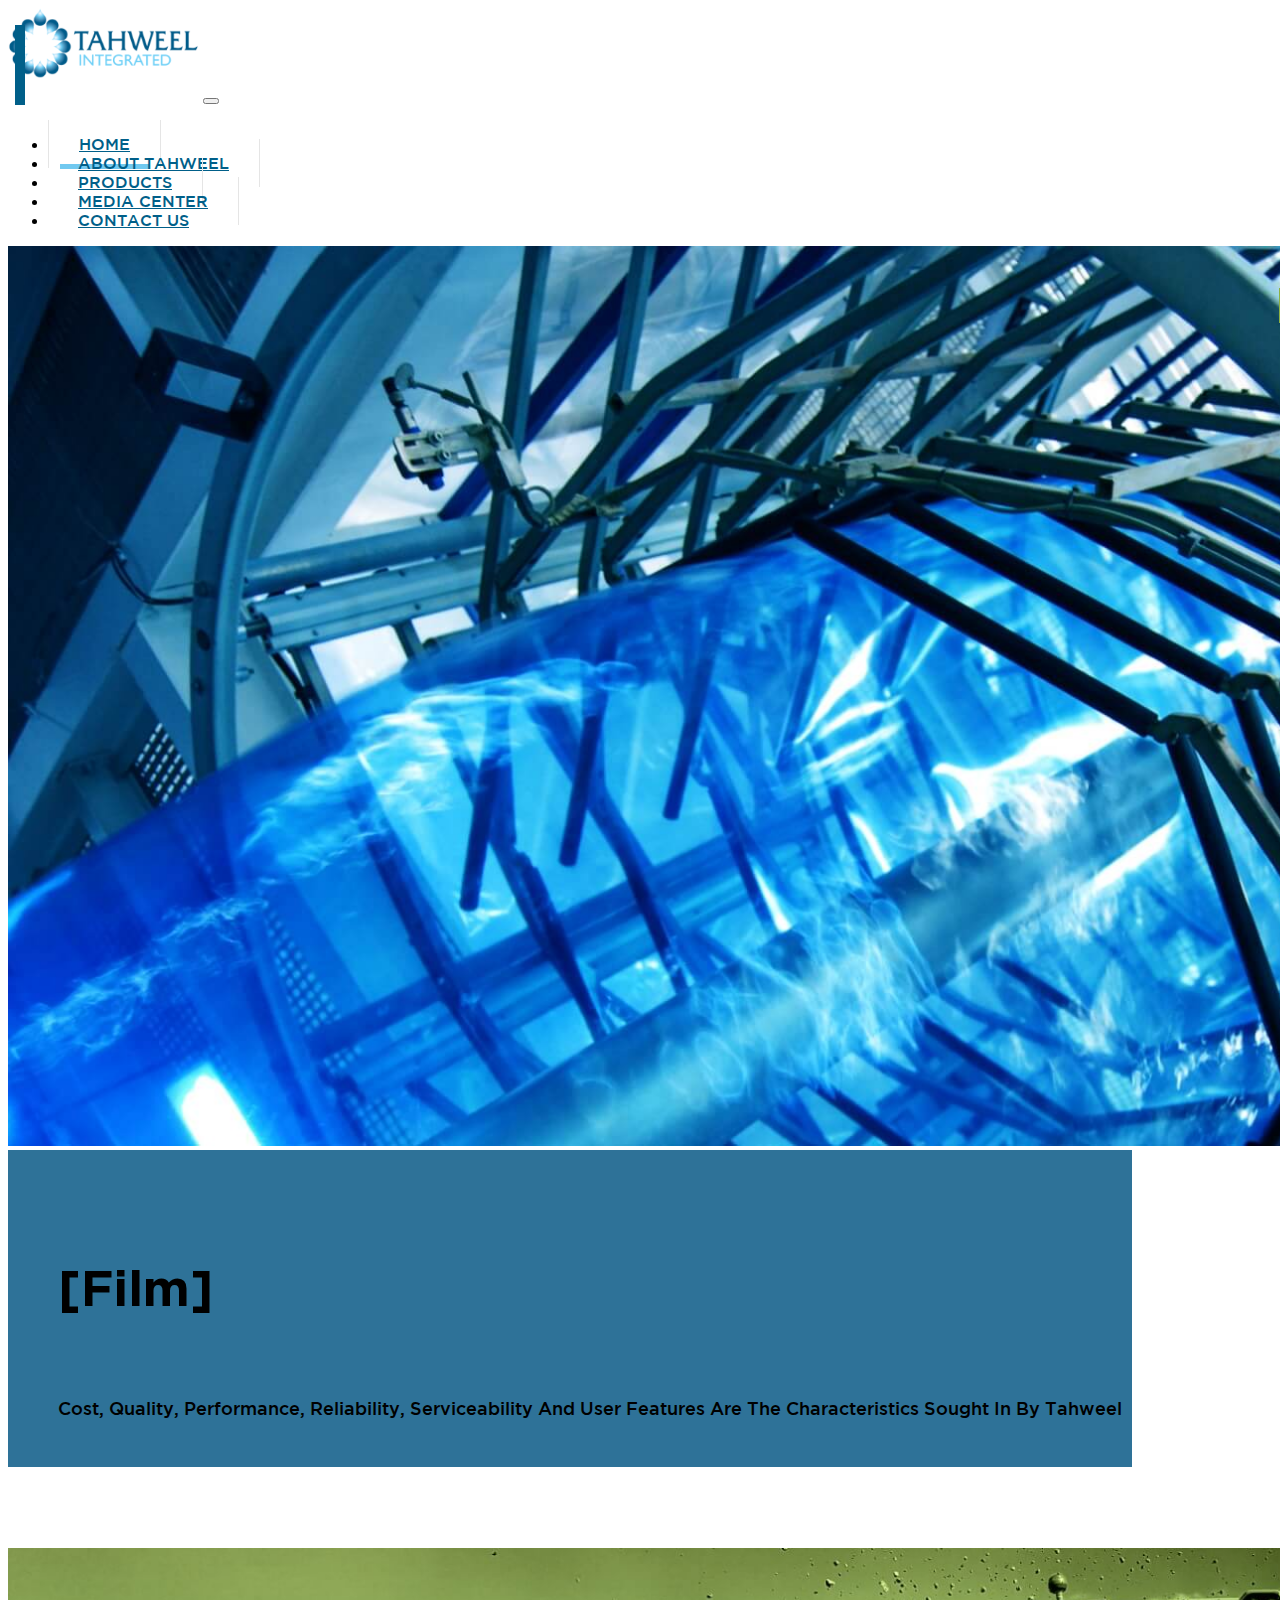
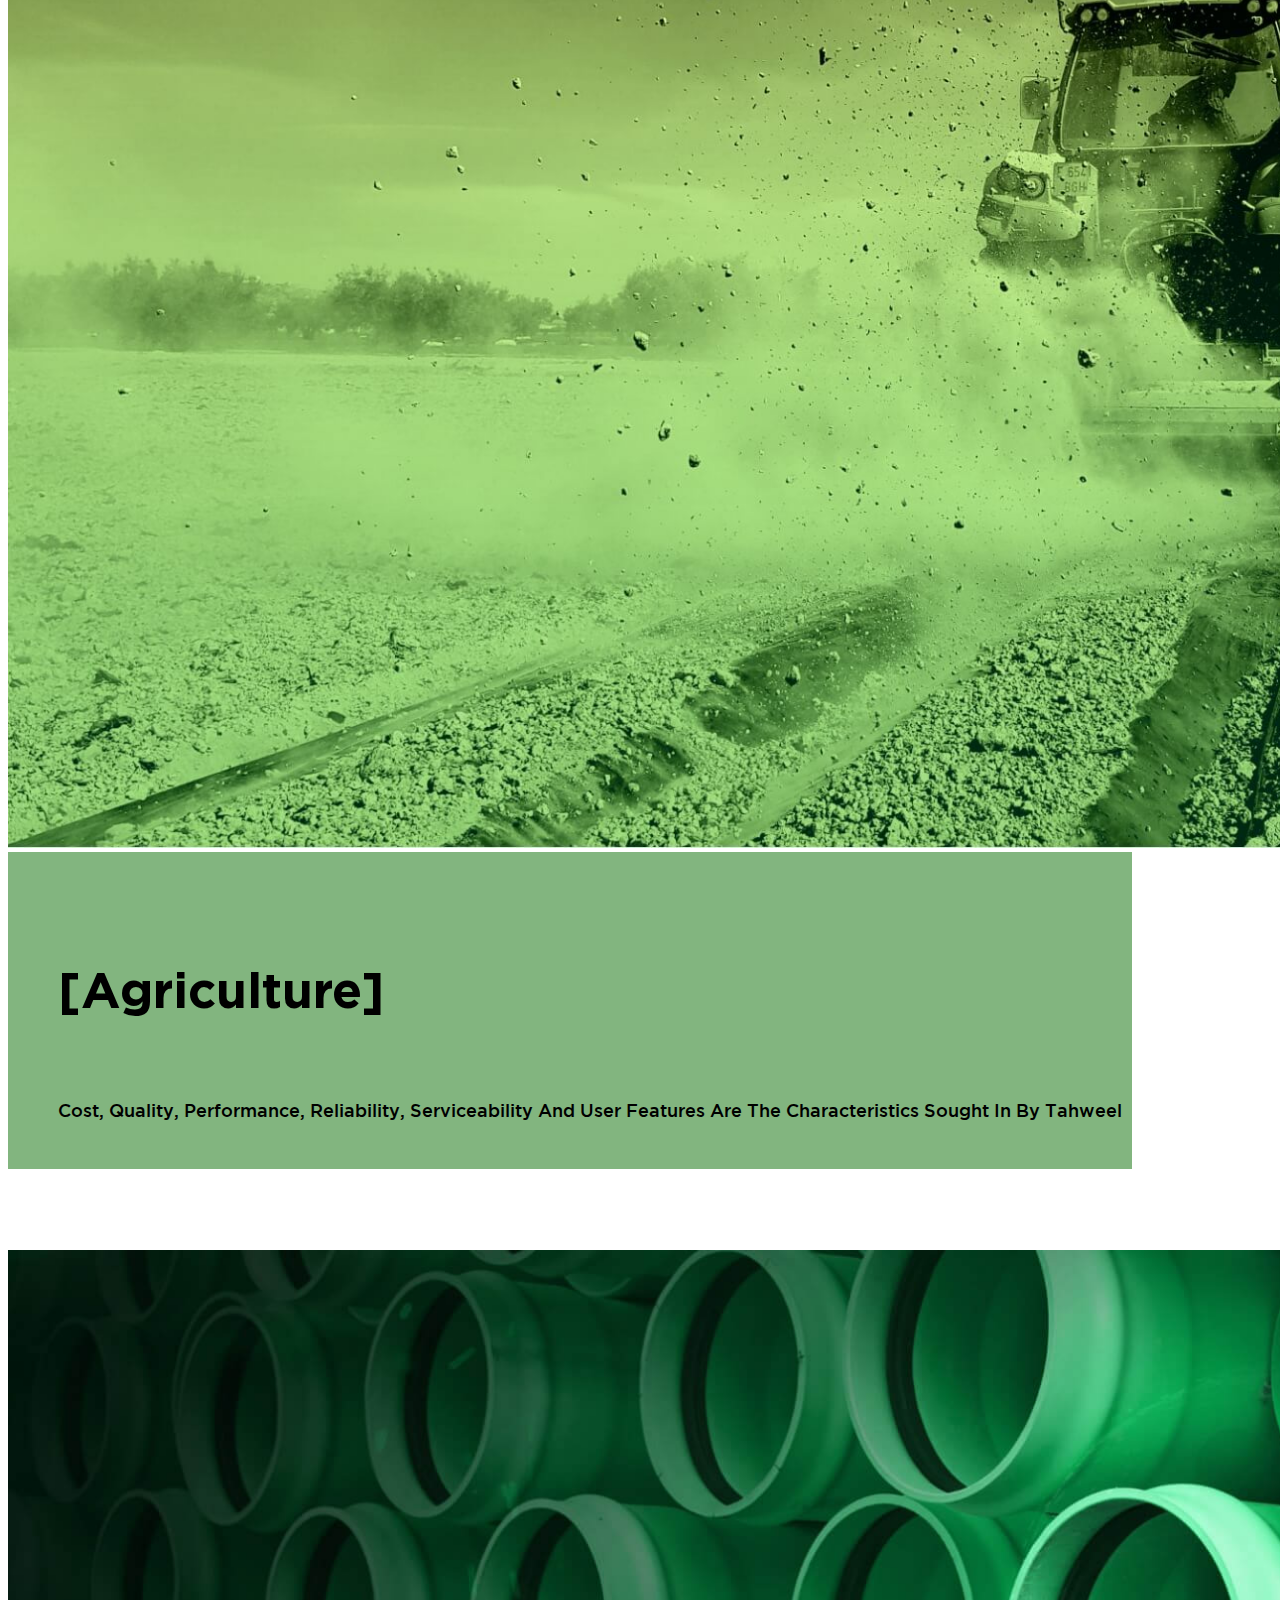
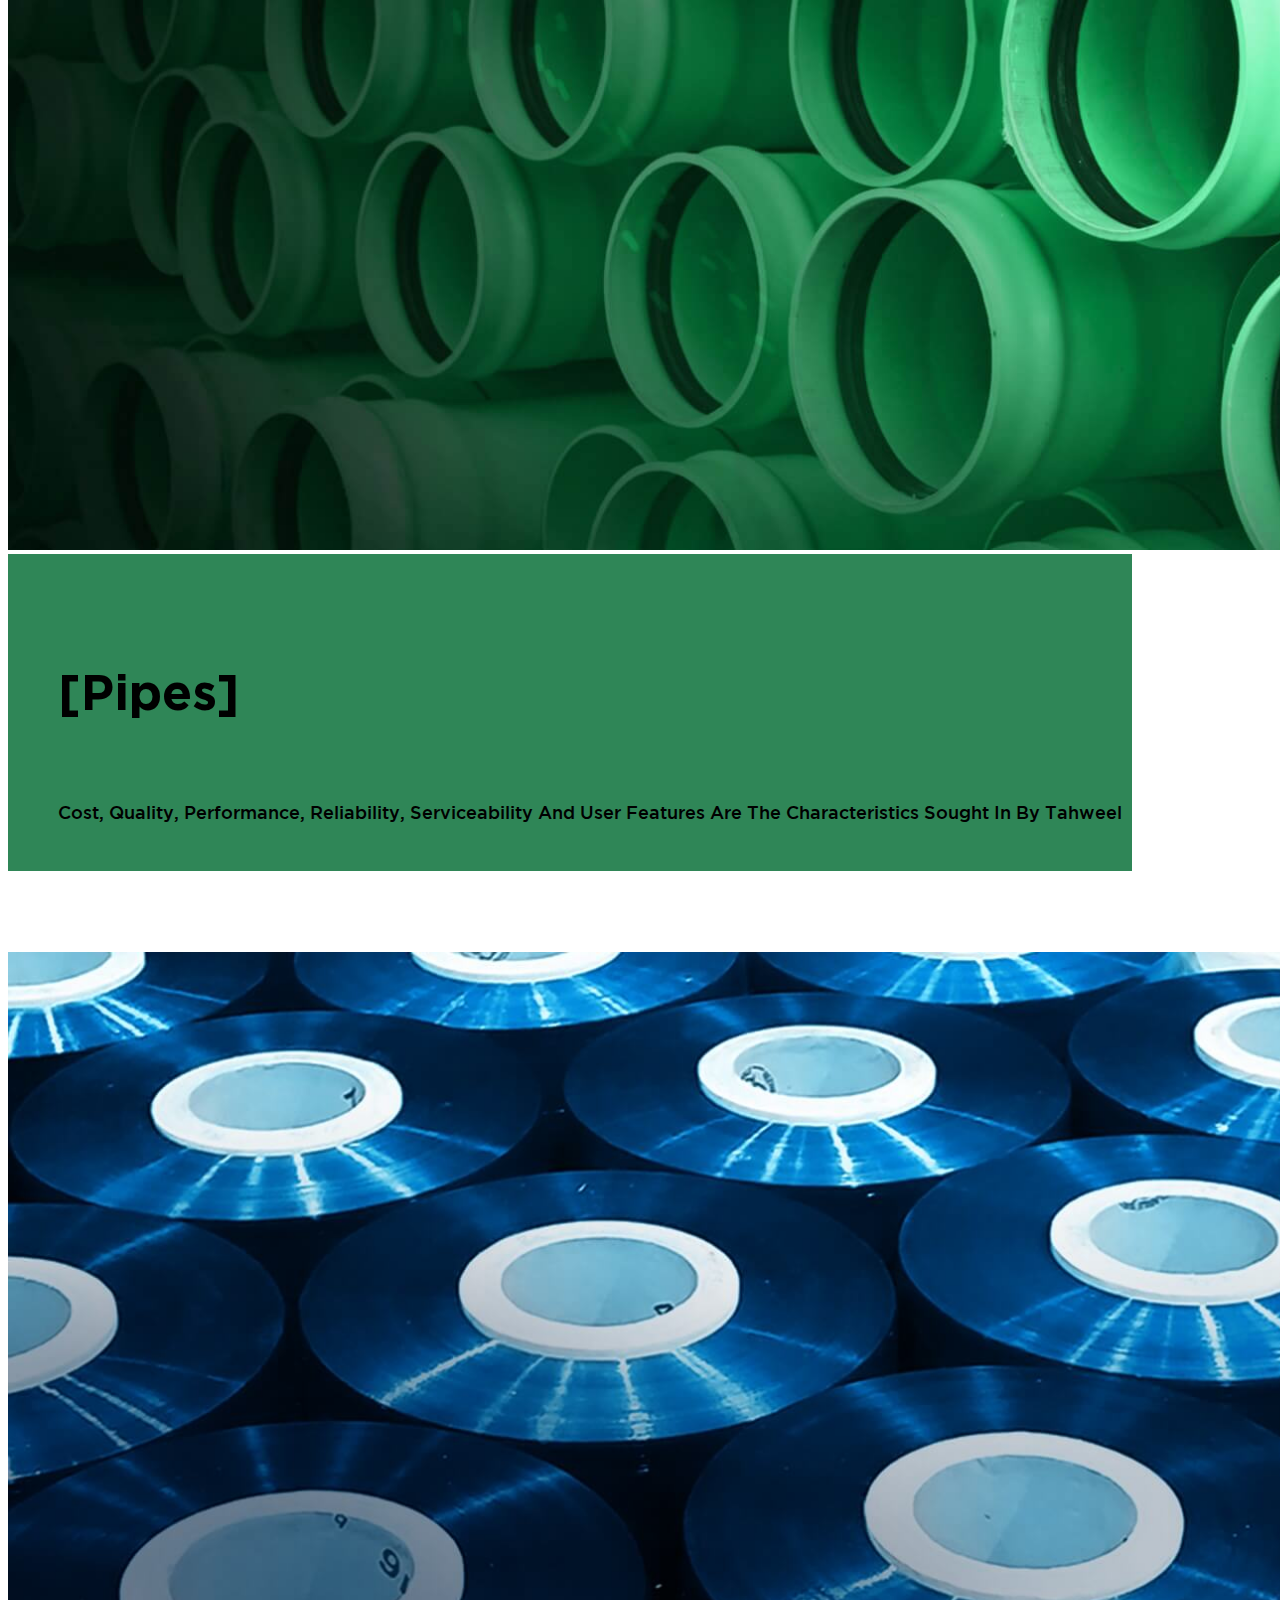
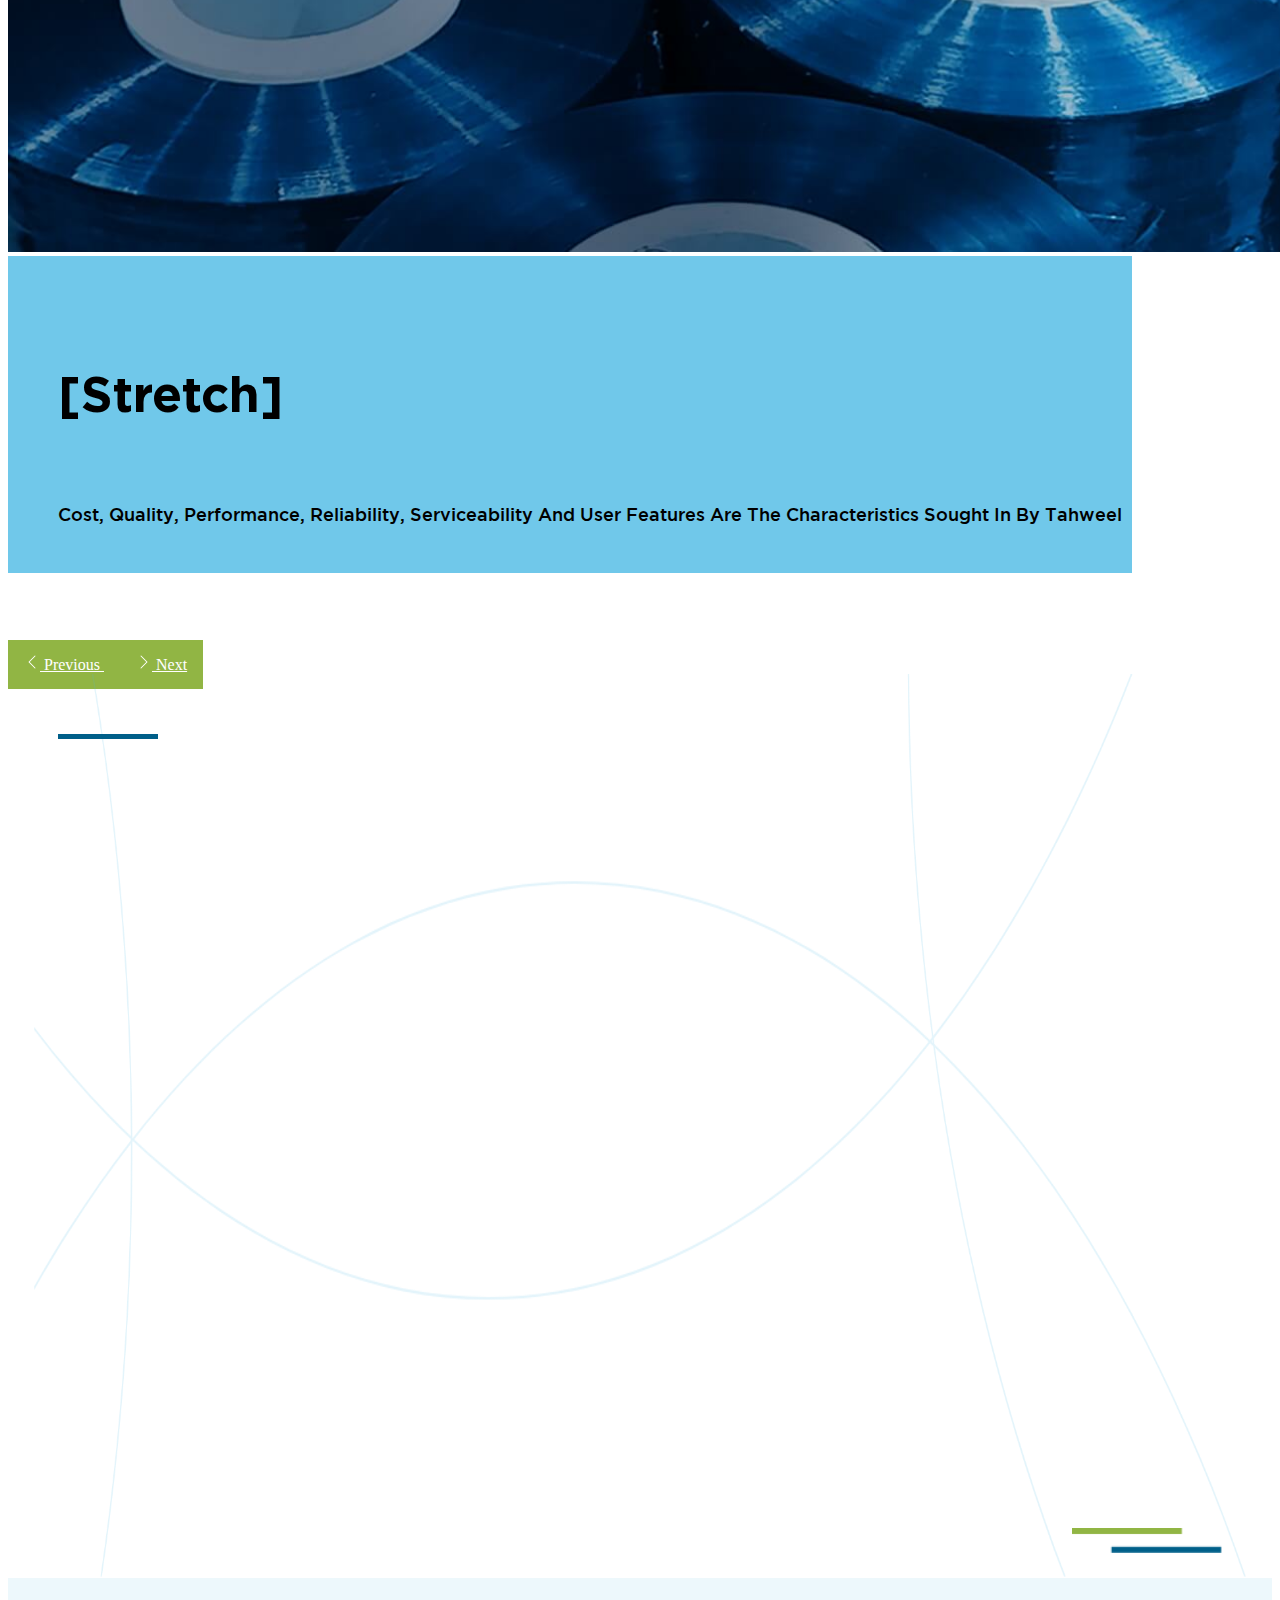
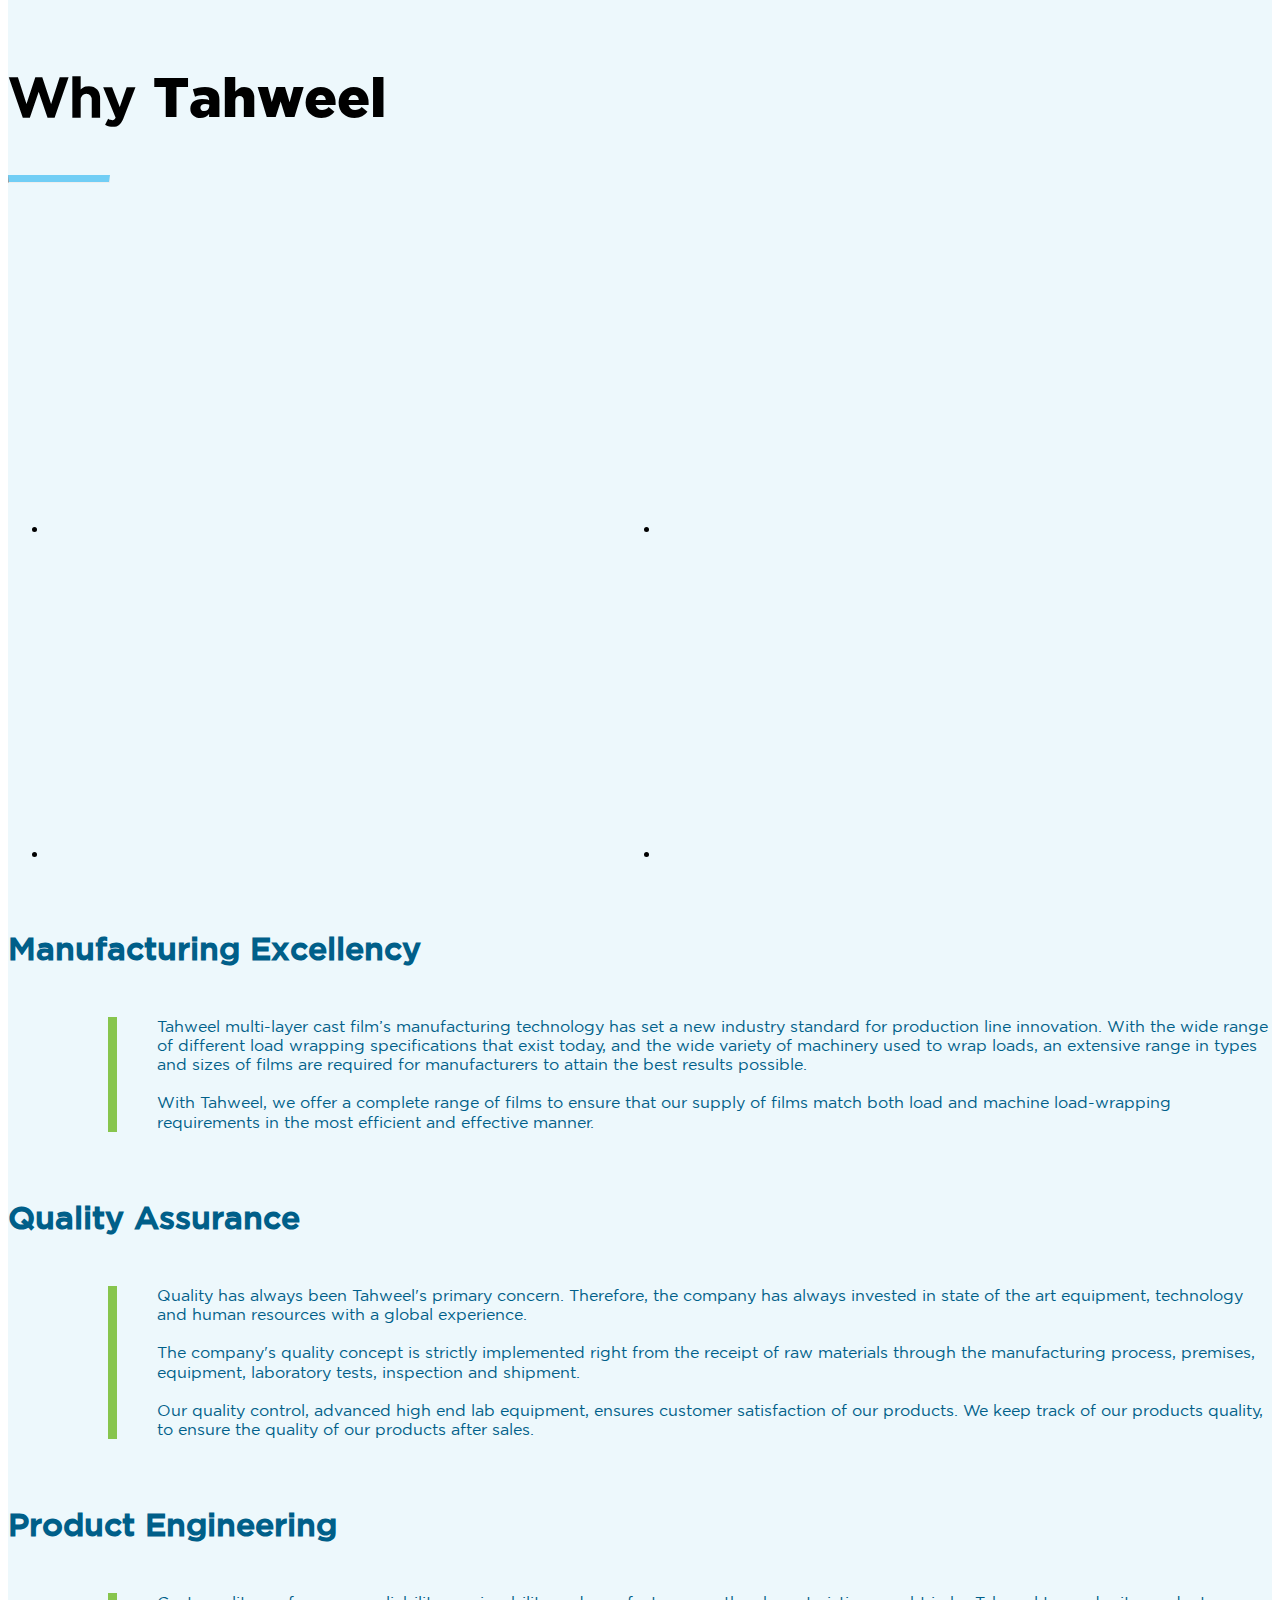
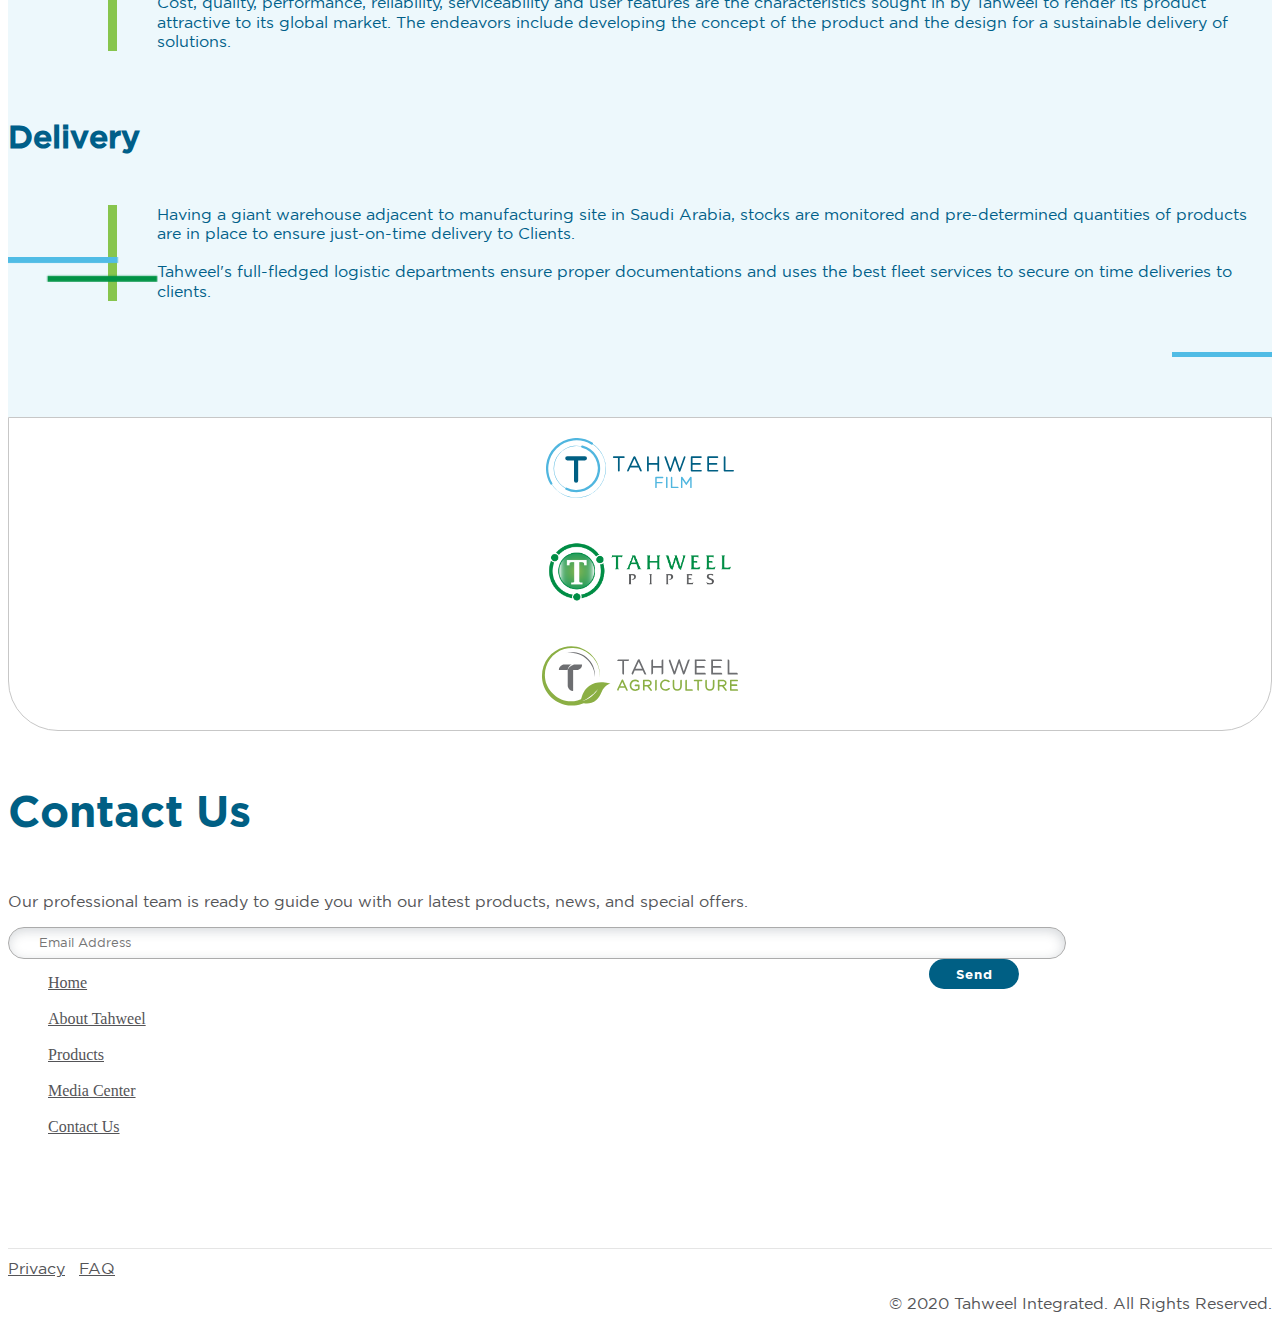
==== index.html @ 474adffd "home page comments, mobile menu" ====
<!DOCTYPE html>
<html lang="en">
<head>
    <meta charset="UTF-8">
    <meta name="viewport" content="width=device-width, initial-scale=1.0">
    <title>Tahweel</title>
    <link rel="icon" href="assets/img/favicon.png" type="image/png" sizes="16x16">
    <!-- Bootstrap -->
	<link rel="stylesheet" href="https://cdn.jsdelivr.net/npm/bootstrap@4.5.3/dist/css/bootstrap.min.css" integrity="sha384-TX8t27EcRE3e/ihU7zmQxVncDAy5uIKz4rEkgIXeMed4M0jlfIDPvg6uqKI2xXr2" crossorigin="anonymous">
    <!-- Lineicones -->
    <link href="https://cdn.lineicons.com/2.0/LineIcons.css" rel="stylesheet">
    <!-- Main Styles -->
    <link rel="stylesheet" href="./assets/css/style.css">
    <!-- AOS animation on scroll -->
    <link href="https://unpkg.com/aos@2.3.1/dist/aos.css" rel="stylesheet">
    
</head>
<body>

<!--    
    1. Header -
    2. ? Footer - form - yes 
    3. ____
-->


    <header class="header">
            <div class="container container--max">
                <div class="row">
                    <nav class="navbar navbar-expand-md navbar-light bg-light header__menu">
                        
                            <a class="navbar-brand" href="#"><img src="assets/img/Logo.png" alt=""></a>
                            <button class="navbar-toggler" type="button" data-toggle="collapse" data-target="#collapsibleNavbar">
                            <span class="navbar-toggler-icon"></span>
                            </button>
                            <div class="collapse navbar-collapse " id="collapsibleNavbar">
                            <ul class="navbar-nav ml-auto">
                                <li class="nav-item">
                                <a class="nav-link active" href="#">Home</a>
                                </li>
                                <li class="nav-item">
                                <a class="nav-link" href="#">About Tahweel</a>
                                </li>
                                <li class="nav-item">
                                <a class="nav-link" href="#">Products</a>
                                </li>    
                                <li class="nav-item">
                                    <a class="nav-link" href="#">Media Center</a>
                                </li>   
                                <li class="nav-item">
                                    <a class="nav-link" href="#">Contact Us</a>
                                </li>   
                            </ul>
                            </div>  
                        
                    </nav>
                </div>
        </div>
    </header>

    <header class="mobile--menu">
        <div class="container container--max">
            <div class="row">
                <div class="col-md-12 col-xs-12">
                    <div  class="mobile--menu__main">
                        <img src="assets/img/Logo.png" alt="logo" class="mobile--menu__main__img">
                        <div class="mobile--menu__main__toggler"  onclick="onClickShowMobileMenu()"><i class="lni lni-menu"></i></div>
                    </div>
                </div>
            </div>
        </div>

        <div class="mobile--menu__left hide--menu">
            <div class="mobile--menu__left__main  mobile--menu__left__show__main">
                <div class="mobile--menu__left__main__menu">                    
                    <img src="assets/img/Logo.png" alt="logo" class="mobile--menu__left__main__menu__img">
                    <ul class="mobile--menu__left__main__menu__navbar">
                        <li class="mobile--menu__left__main__menu__item">
                            <a class="mobile--menu__left__main__menu__link active" href="#">Home</a>
                        </li>
                        <li class="mobile--menu__left__main__menu__item">
                            <a class="mobile--menu__left__main__menu__link" href="#">About Tahweel</a>
                        </li>
                        <li class="mobile--menu__left__main__menu__item">
                            <a class="mobile--menu__left__main__menu__link" href="#">Products</a>
                        </li>    
                        <li class="mobile--menu__left__main__menu__item">
                            <a class="mobile--menu__left__main__menu__link" href="#">Media Center</a>
                        </li>   
                        <li class="mobile--menu__left__main__menu__item">
                            <a class="mobile--menu__left__main__menu__link" href="#">Contact Us</a>
                        </li>   
                    </ul>
                </div>
                
                <div class="mobile--menu__left__main__hide"   onclick="onClickHideMobileMenu()"><i class="lni lni-close"></i></div>
            </div>

            <div class="mobile--menu__left__overlay  mobile--menu__left__show__overlay" onclick="onClickHideMobileMenu()">

            </div>
        </div>

    </header>

    <div id="banner" class="carousel slide banner carousel-fade" data-ride="carousel">
        <div class="carousel-inner">
          <div class="carousel-item active">
            <img class="d-block w-100 banner__img" src="assets/img/Group-28.jpg" alt="First slide">
            <div class="carousel-caption slide-1">
                <div class="container container--max">
                    <div class="row">
                        <div class="col-xl-6 col-lg-6 col-md-7 col-sm-8 col-12">
                            <div class="banner__text">
                              <h5>[Film]</h5>
                              <p>Cost, Quality, Performance, Reliability, Serviceability And User Features Are The Characteristics Sought In By Tahweel</p>				      		
                            </div>	
                            <div class="banner__link">
                                <a href="#">VIEW CATALOGUE</a>
                                <a href="#">LEARN MORe</a>
                            </div>
                        </div>
                    </div>
                </div>
            </div>
          </div>
          <div class="carousel-item">
            <img class="d-block w-100 banner__img" src="assets/img/Group-239.jpg" alt="First slide">
            <div class="carousel-caption slide-2">
                <div class="container container--max">
                    <div class="row">
                        <div class="col-xl-6 col-lg-6 col-md-7 col-sm-8 col-12">
                            <div class="banner__text">
                              <h5>[Agriculture]</h5>
                              <p>Cost, Quality, Performance, Reliability, Serviceability And User Features Are The Characteristics Sought In By Tahweel</p>				      		
                            </div>	
                            <div class="banner__link">
                                <a href="#">VIEW CATALOGUE</a>
                                <a href="#">LEARN MORe</a>
                            </div>
                        </div>
                    </div>
                </div>
            </div>
          </div>
          <div class="carousel-item">
            <img class="d-block w-100 banner__img" src="assets/img/Group-19.jpg" alt="First slide">
            <div class="carousel-caption slide-3">
                <div class="container container--max">
                    <div class="row">
                        <div class="col-xl-6 col-lg-6 col-md-7 col-sm-8 col-12">
                            <div class="banner__text">
                              <h5>[Pipes]</h5>
                              <p>Cost, Quality, Performance, Reliability, Serviceability And User Features Are The Characteristics Sought In By Tahweel</p>				      		
                            </div>	
                            <div class="banner__link">
                                <a href="#">VIEW Website</a>
                                <a href="#">LEARN MORe</a>
                            </div>
                        </div>
                    </div>
                </div>
            </div>
          </div>
          <div class="carousel-item">
            <img class="d-block w-100 banner__img" src="assets/img/STRETCH.jpg" alt="First slide">
            <div class="carousel-caption">
                <div class="container container--max">
                    <div class="row">
                        <div class="col-xl-6 col-lg-6 col-md-7 col-sm-8 col-12">
                            <div class="banner__text">
                              <h5>[Stretch]</h5>
                              <p>Cost, Quality, Performance, Reliability, Serviceability And User Features Are The Characteristics Sought In By Tahweel</p>				      		
                            </div>	
                            <div class="banner__link">
                                <a href="#">VIEW CATALOGUE</a>
                                <a href="#">LEARN MORe</a>
                            </div>
                        </div>
                    </div>
                </div>
            </div>
          </div>
          <a class="carousel-control-prev" href="#banner" role="button" data-slide="prev">
              <svg width="1em" height="1em" viewBox="0 0 16 16" class="bi bi-chevron-down" fill="currentColor" xmlns="http://www.w3.org/2000/svg">
                  <path fill-rule="evenodd" d="M1.646 4.646a.5.5 0 0 1 .708 0L8 10.293l5.646-5.647a.5.5 0 0 1 .708.708l-6 6a.5.5 0 0 1-.708 0l-6-6a.5.5 0 0 1 0-.708z"/>
              </svg>
              <span class="sr-only">Previous</span>
            </a>
            <a class="carousel-control-next" href="#banner" role="button" data-slide="next">
              <svg width="1em" height="1em" viewBox="0 0 16 16" class="bi bi-chevron-down" fill="currentColor" xmlns="http://www.w3.org/2000/svg">
                  <path fill-rule="evenodd" d="M1.646 4.646a.5.5 0 0 1 .708 0L8 10.293l5.646-5.647a.5.5 0 0 1 .708.708l-6 6a.5.5 0 0 1-.708 0l-6-6a.5.5 0 0 1 0-.708z"/>
              </svg>
              <span class="sr-only">Next</span>
            </a>
        </div>
    </div>

    <div class="home--about">
		
	
		<div class="container container--medium">
			<div class="row home--about__content">
				
				
				<div class="col-md-6 col-xs-12">
                    <div data-aos="fade-right" data-aos-duration="1000">
                        <div class="home--about__content__img">
                            <img src="assets/img/About Tahweel.jpg" >
                        </div>
					</div>
				</div>
				<div class="col-md-6 col-xs-12 home--about__content__text">
                    <div data-aos="fade-left" data-aos-duration="1000">
                        <h1 class=" home--about__content__text__title">About <span> Tahweel</span></h1>
                        <hr class=" home--about__content__text__line" />
                        <p class=" home--about__content__text__text">Tahweel Integrated Company has a competitive strategic position in the world of Cast Pallet-Wrap Stretch Film market. With a state of the art industrial plant in Saudi Arabia (Rabigh), Tahweel provides quality driven, cost effective and innovative tailor made industrial solutions to Asian and European countries.</p>
                        <a href="#"  class=" home--about__content__text__link">Read More</a>
                    </div>
                </div>
			</div>
		</div>
    </div>
    
    <div class="home--why">
		<div class="container container--medium">
			<div class="row">
				<div class="col-md-12 col-xs-12">
					<h2 class="home--why__title">Why <span> Tahweel</span></h2>
					<hr class="home--why__line" />
				  <!-- Nav tabs -->
				  <div class="row">
				  	
				  
					  <ul class="nav nav-tabs home--why__tab">
                            <li class="nav-item">                                
                                    <a class="nav-link home--why__tab__nav--link" data-toggle="tab" href="#tab1">
                                        <div data-aos="fade-right" data-aos-duration="1000">
                                            <div class="home--why__tab__nav--link__content link__active">
                                                <img src="assets/img/Home/Manufacturing excellency.jpg">
                                                <h2>Manufacturing
                                                Excellency</h2>
                                                <div class="home--why__tab__nav--link__content__arrow why__arrow">
                                                    <svg width="1em" height="1em" viewBox="0 0 16 16" class="bi bi-chevron-down" fill="currentColor" xmlns="http://www.w3.org/2000/svg">
                                                    <path fill-rule="evenodd" d="M1.646 4.646a.5.5 0 0 1 .708 0L8 10.293l5.646-5.647a.5.5 0 0 1 .708.708l-6 6a.5.5 0 0 1-.708 0l-6-6a.5.5 0 0 1 0-.708z"/>
                                                    </svg>	
                                                </div>	
                                                                        
                                            </div>
                                        </div>
                                    </a>
                            </li>
                            <li class="nav-item">
                                    <a class="nav-link home--why__tab__nav--link" data-toggle="tab" href="#tab2">
                                        <div data-aos="fade-left" data-aos-duration="1000">
                                            <div class="home--why__tab__nav--link__content link__active">
                                                <img src="assets/img/Home/Guality assurance.jpg">
                                                <h2>Quality  <br/>Assurance</h2>
                                                <div class="home--why__tab__nav--link__content__arrow why__arrow">
                                                    <svg width="1em" height="1em" viewBox="0 0 16 16" class="bi bi-chevron-down" fill="currentColor" xmlns="http://www.w3.org/2000/svg">
                                                    <path fill-rule="evenodd" d="M1.646 4.646a.5.5 0 0 1 .708 0L8 10.293l5.646-5.647a.5.5 0 0 1 .708.708l-6 6a.5.5 0 0 1-.708 0l-6-6a.5.5 0 0 1 0-.708z"/>
                                                    </svg>	
                                                </div>	
                                                                        
                                            </div>
                                        </div>
                                    </a>
                            </li>
                            <li class="nav-item">
                                    <a class="nav-link home--why__tab__nav--link" data-toggle="tab" href="#tab3">
                                        <div data-aos="fade-right" data-aos-duration="1000">
                                          <div class="home--why__tab__nav--link__content link__active">
                                                <img src="assets/img/Home/Product engineering.jpg">
                                                <h2>Product <br/>Engineering</h2>
                                                <div class="home--why__tab__nav--link__content__arrow why__arrow">
                                                    <svg width="1em" height="1em" viewBox="0 0 16 16" class="bi bi-chevron-down" fill="currentColor" xmlns="http://www.w3.org/2000/svg">
                                                    <path fill-rule="evenodd" d="M1.646 4.646a.5.5 0 0 1 .708 0L8 10.293l5.646-5.647a.5.5 0 0 1 .708.708l-6 6a.5.5 0 0 1-.708 0l-6-6a.5.5 0 0 1 0-.708z"/>
                                                    </svg>	
                                                </div>	
                                                                        
                                            </div>
                                        </div>
                                    </a>
                            </li>
                            <li class="nav-item">
                                    <a class="nav-link home--why__tab__nav--link" data-toggle="tab" href="#tab4">
                                        <div data-aos="fade-left" data-aos-duration="1000">
                                        
                                            <div class="home--why__tab__nav--link__content link__active">
                                                <img src="assets/img/Home/Delivery.jpg">
                                                <h2>Delivery</h2>
                                                <div class="home--why__tab__nav--link__content__arrow why__arrow">
                                                    <svg width="1em" height="1em" viewBox="0 0 16 16" class="bi bi-chevron-down" fill="currentColor" xmlns="http://www.w3.org/2000/svg">
                                                    <path fill-rule="evenodd" d="M1.646 4.646a.5.5 0 0 1 .708 0L8 10.293l5.646-5.647a.5.5 0 0 1 .708.708l-6 6a.5.5 0 0 1-.708 0l-6-6a.5.5 0 0 1 0-.708z"/>
                                                    </svg>	
                                                </div>	
                                                                        
                                            </div>
                                        </div>
                                    </a>
                            </li>
					  </ul>

					  <!-- Tab panes -->
					  <div class="tab-content">
					    <div id="tab1" class="container tab-pane fade home--why__content"><br>
					      <h3>Manufacturing Excellency</h3>
					      <p>Tahweel multi-layer cast film’s manufacturing technology has set a new industry standard for production line innovation. With the wide range of different load wrapping specifications that exist today, and the wide variety of machinery used to wrap loads, an extensive range in types and sizes of films are required for manufacturers to attain the best results possible.<br/><br/>
                            With Tahweel, we offer a complete range of films to ensure that our supply of films match both load and machine load-wrapping requirements in the most efficient and effective manner.</p>

					    </div>
					    <div id="tab2" class="container tab-pane fade home--why__content"><br>
					      <h3>Quality Assurance</h3>
					      <p>Quality has always been Tahweel's primary concern. Therefore, the company has always invested in state of the art equipment, technology and human resources with a global experience. 
                            <br/><br/>
                            The company's quality concept is strictly implemented right from the receipt of raw materials through the manufacturing process, premises, equipment, laboratory tests, inspection and shipment. 
                            <br/><br/>
                            Our quality control, advanced high end lab equipment, ensures customer satisfaction of our products. We keep track of our products quality, to ensure the quality of our products after sales.</p>
					    </div>
					    <div id="tab3" class="container tab-pane fade home--why__content"><br>
					      <h3>Product Engineering</h3>
					      <p>Cost, quality, performance, reliability, serviceability and user features are the characteristics sought in by Tahweel to render its product attractive to its global market. The endeavors include developing the concept of the product and the design for a sustainable delivery of solutions.</p>
					    </div>
					    <div id="tab4" class="container tab-pane fade home--why__content"><br>
					      <h3>Delivery</h3>
					      <p>Having a giant warehouse adjacent to manufacturing site in Saudi Arabia, stocks are monitored and pre-determined quantities of products are in place to ensure just-on-time delivery to Clients. 
                            <br/><br/>
                            Tahweel's full-fledged logistic departments ensure proper documentations and uses the best fleet services to secure on time deliveries to clients.</p>
					    </div>
					  </div>
					</div>
				</div>
			</div>

		</div>
    </div>
    

    <div class="container container--medium">

		<div class="row footer__logo">
			
			
			<div class="col-md-4 col-xs-12 footer__logo__col">
                <a href="#" class="footer__logo__col__link">
                    <img src="assets/img/logo/Tahweel film.svg" class="about-img">
                </a>
            </div>
            <div class="col-md-4 col-xs-12 footer__logo__col">
                <a href="#" class="footer__logo__col__link">
                    <img src="assets/img/logo/Tahweel app logo-Eng.svg" class="about-img">
                </a>
            </div>
            <div class="col-md-4 col-xs-12 footer__logo__col">
                <a href="#" class="footer__logo__col__link">
                    <img src="assets/img/logo/Tahweel argiculture.svg" class="about-img">
                </a>
            </div>
            

		</div>
	</div>
      

    <footer class="footer">
		<div class="container container--max">
			<div class="row">			
				<div class="col-xs-12 col-md-4">
					<div class="footer__left">
						<h4 class="footer__left__title">Contact Us</h4>
						<p class="footer__left__text">Our professional team is ready to guide you with our latest products, news, and special offers.</p>
                        <form  class="footer__left__form">
                            <input type="text"  class="footer__left__form__input" placeholder="Email Address">
                            <button  class="footer__left__form__submit">Send</button>
                        </form>
                    </div>
				</div>
				<div class="col-xs-12 col-md-3 offset-md-1">
					<div class="footer__center">
						<div class="footer__center__menu">
							<ul>
								<li><a href="#">Home</a></li>
								<li><a href="#">About Tahweel</a></li>
								<li><a href="#">Products</a></li>
								<li><a href="#">Media Center</a></li>
								<li><a href="#">Contact Us</a></li>
							</ul>
						</div>
					</div>
				</div>
				<div class="col-xs-12 col-md-4">
					<div class="footer__right">
						<div class="footer__right__social--icon">
                            <a href="#" target="_blank"><i class="lni lni-facebook-filled"></i></a>
                            <a href="#" target="_blank"><i class="lni lni-twitter-original"></i></a>
                            <a href="#" target="_blank"><i class="lni lni-youtube"></i></a>
						</div>
					</div>
				</div>
			</div>
        </div>
        
        <div class="footer__copyright">
            <div class="container container--max">
                <div class="row">			
                    <div class="col-xs-12 col-md-6">
                        <ul class="footer__copyright__menu">
                            <li><a href="#">Privacy</a></li>
                            <li><a href="#">FAQ</a></li>
                        </ul>
                    </div>
                    <div class="col-xs-12 col-md-6">
                        <p class="footer__copyright__text">© 2020 Tahweel Integrated. All Rights Reserved.</p>
                    </div>
                </div>
            </div>
        </div>
	</footer>


    <script src="https://code.jquery.com/jquery-3.5.1.slim.min.js" integrity="sha384-DfXdz2htPH0lsSSs5nCTpuj/zy4C+OGpamoFVy38MVBnE+IbbVYUew+OrCXaRkfj" crossorigin="anonymous"></script>
	<script src="https://cdn.jsdelivr.net/npm/popper.js@1.16.1/dist/umd/popper.min.js" integrity="sha384-9/reFTGAW83EW2RDu2S0VKaIzap3H66lZH81PoYlFhbGU+6BZp6G7niu735Sk7lN" crossorigin="anonymous"></script>
	<script src="https://cdn.jsdelivr.net/npm/bootstrap@4.5.3/dist/js/bootstrap.min.js" integrity="sha384-w1Q4orYjBQndcko6MimVbzY0tgp4pWB4lZ7lr30WKz0vr/aWKhXdBNmNb5D92v7s" crossorigin="anonymous"></script>
	<script src="https://cdn.jsdelivr.net/npm/bootstrap@4.5.3/dist/js/bootstrap.bundle.min.js" integrity="sha384-ho+j7jyWK8fNQe+A12Hb8AhRq26LrZ/JpcUGGOn+Y7RsweNrtN/tE3MoK7ZeZDyx" crossorigin="anonymous"></script>
    <!-- AOS animation on scroll -->
    <script src="https://unpkg.com/aos@2.3.1/dist/aos.js"></script>
    <script>
        AOS.init({
            once : true
        });
    </script>
	<script src="assets/js/mobile-menu.js"></script>

</body>
</html>
---- assets/css/style.css ----
@font-face {
  font-family: GothamBlackRegular;
  src: url(../font/Gotham_Black_Regular.ttf);
}

@font-face {
  font-family: GothamMediumRegular;
  src: url(../font/Gotham_Medium_Regular.ttf);
}

@font-face {
  font-family: GothamBookRegular;
  src: url(../font/GothamBook.ttf);
}

@font-face {
  font-family: GothamBold;
  src: url(../font/GothamBold.ttf);
}

@media only screen and (min-width: 1800px) {
  .container--max {
    max-width: 1655px;
  }
  .container--medium {
    max-width: 1540px;
  }
}

body {
  overflow-x: hidden;
}

.header__menu {
  width: 100%;
  background-color: #ffffff !important;
  padding-bottom: 0;
}

.header__menu .navbar-brand {
  padding-bottom: 0;
}

.header__menu .navbar-brand img {
  max-height: 70px;
  margin-bottom: 23px;
}

.header__menu .navbar-nav {
  margin-top: 30px;
}

.header__menu .navbar-nav li .nav-link {
  color: #005F89 !important;
  font-size: 16px;
  font-family: GothamMediumRegular;
  text-transform: uppercase;
  padding: 15px 35px;
  padding-left: 30px !important;
  padding-right: 30px !important;
}

.mobile--menu__main {
  display: -webkit-box;
  display: -ms-flexbox;
  display: flex;
}

.mobile--menu__main__img {
  max-height: 60px;
}

.mobile--menu__left {
  position: fixed;
  height: 100%;
  width: 100%;
  z-index: 9999;
  top: 0;
  visibility: hidden;
  transition: visibility 2s  ease;
  -webkit-transition: visibility 2s  ease;
}

.mobile--menu__left__main {
  background: #ffffff;
  max-width: 60%;
  height: 100%;
  position: relative;
  z-index: 2;
  transform: translate3d(-100%, 0, 0);
  -webkit-transform: translate3d(-100%, 0, 0);
  -webkit-transition: -webkit-transform  2s ease;
  transition: -webkit-transform  2s ease;
  transition: transform  2s ease;
  transition: transform  2s ease, -webkit-transform  2s ease;
  -webkit-transition: transform  2s ease;
}

.mobile--menu__left__main__menu {
  padding-top: 65px;
}

.mobile--menu__left__main__hide {
  position: absolute;
  right: 20px;
  top: 20px;
}

.mobile--menu__left__overlay {
  position: fixed;
  background: rgba(0, 0, 0, 0.4);
  width: 100%;
  height: 100%;
  top: 0;
  left: 0;
  right: 0;
  z-index: 1;
  opacity: 0;
  transition: opacity 2s ease;
  -webkit-transition: opacity 2s ease;
}

.mobile--menu__left__show {
  visibility: visible;
}

.mobile--menu__left__show__main.show--menu {
  transform: translate3d(0%, 0, 0);
  -webkit-transform: translate3d(0%, 0, 0);
  -webkit-transition: -webkit-transform  2s ease;
  transition: -webkit-transform  2s ease;
  transition: transform  2s ease;
  transition: transform  2s ease, -webkit-transform  2s ease;
  -webkit-transition: transform  2s ease;
}

.mobile--menu__left__show__overlay.show--menu {
  opacity: 1;
  transition: opacity 2s ease;
  -webkit-transition: opacity 2s ease;
}

.mobile--menu__left.hide--menu {
  visibility: hidden;
}

@media only screen and (min-width: 768px) {
  .header__menu .navbar-collapse {
    height: 100%;
    -webkit-box-align: end;
        -ms-flex-align: end;
            align-items: flex-end;
  }
  .header__menu .navbar-collapse .navbar-nav li:first-child .nav-link {
    border-left: 1px solid #e5e5e5;
  }
  .header__menu .navbar-collapse .navbar-nav li:last-child .nav-link {
    border-right: none;
  }
  .header__menu .navbar-collapse .navbar-nav li .nav-link {
    border-right: 1px solid #e5e5e5;
    position: relative;
  }
  .header__menu .navbar-collapse .navbar-nav li .nav-link:hover::after {
    content: '';
    position: absolute;
    bottom: -1px;
    width: 80%;
    border-bottom: 5px solid #71C9F0;
    left: 10%;
  }
  .header__menu .navbar-collapse .navbar-nav li .nav-link.active::after {
    content: '';
    position: absolute;
    bottom: -1px;
    width: 80%;
    border-bottom: 5px solid #71C9F0;
    left: 10%;
  }
  .mobile--menu {
    display: none;
  }
}

@media only screen and (min-width: 1800px) {
  .header__menu .navbar-brand img {
    max-height: 100px;
  }
  .header__menu .navbar-collapse {
    height: 100%;
    -webkit-box-align: end;
        -ms-flex-align: end;
            align-items: flex-end;
  }
  .header__menu .navbar-collapse .navbar-nav li .nav-link {
    font-size: 21px;
    padding-bottom: 23px;
  }
  .header__menu .navbar-collapse .navbar-nav .nav-link {
    min-width: 250px;
    text-align: center;
  }
  .header__menu .navbar-collapse .navbar-nav .nav-link:hover::after {
    border-bottom: 9px solid #71C9F0 !important;
    max-width: 175px !important;
    left: 14% !important;
  }
  .header__menu .navbar-collapse .navbar-nav .nav-link.active::after {
    border-bottom: 9px solid #71C9F0 !important;
    max-width: 175px !important;
    left: 14% !important;
  }
}

@media only screen and (max-width: 1199px) {
  .header__menu .navbar-nav li .nav-link {
    font-size: 14px;
    padding: 15px;
    padding-left: 25px !important;
    padding-right: 25px !important;
  }
}

@media only screen and (max-width: 991px) {
  .header__menu .navbar-brand img {
    max-height: 50px;
  }
  .header__menu .navbar-nav li .nav-link {
    font-size: 13px;
    padding: 15px;
    padding-left: 9px !important;
    padding-right: 9px !important;
  }
}

@media only screen and (max-width: 767px) {
  .header {
    display: none;
  }
  .header__menu {
    width: 100%;
  }
  .mobile--menu {
    display: block;
  }
}

.footer {
  margin-top: 50px;
}

.footer__left__title {
  color: #005F84;
  font-family: GothamBold;
  font-size: 44px;
  line-height: 1;
}

.footer__left__text {
  color: #545457;
  font-size: 16px;
  font-family: GothamBookRegular;
}

.footer__left__form {
  position: relative;
  width: 80%;
}

.footer__left__form__input {
  border-radius: 32px;
  -webkit-box-shadow: inset -1px 3px 12px 0px rgba(46, 61, 73, 0.2) !important;
  box-shadow: inset -1px 3px 12px 0px rgba(46, 61, 73, 0.2) !important;
  padding: 7px 15px 7px 30px;
  border: 1px solid #ABABAB;
  width: 100%;
  font-family: GothamBookRegular;
}

.footer__left__form__input:focus {
  outline: none;
}

.footer__left__form__submit {
  background: #005F84;
  border-radius: 32px;
  padding: 8px 27px;
  border: none;
  color: #ffffff;
  font-family: GothamBold;
  position: absolute;
  right: 0;
}

.footer__left__form__submit:hover {
  background: #8CB044;
}

.footer__center__menu ul {
  list-style-type: none;
}

.footer__center__menu ul li {
  line-height: 1;
  margin-bottom: 20px;
}

.footer__center__menu ul li a {
  color: #545457;
  font-size: 16px;
}

.footer__center__menu ul li a:hover {
  text-decoration: none;
  color: #8CB044;
}

.footer__right__social--icon {
  text-align: right;
}

.footer__right__social--icon a {
  font-size: 20px;
  color: #005A7D;
  margin-right: 30px;
}

.footer__right__social--icon a:hover {
  color: #8CB044;
}

.footer__right__social--icon a:last-child {
  margin-right: 0px;
}

.footer__copyright {
  border-top: 1px solid #e5e5e5;
  margin-top: 70px;
  padding-top: 10px;
}

.footer__copyright__menu {
  list-style-type: none;
  padding: 0;
  margin: 0;
}

.footer__copyright__menu li {
  display: inline-block;
  margin-right: 10px;
}

.footer__copyright__menu li a {
  color: #545457;
  font-size: 16px;
  font-family: GothamBookRegular;
}

.footer__copyright__text {
  color: #545457;
  font-size: 16px;
  font-family: GothamBookRegular;
  text-align: right;
}

.footer__logo {
  border: 1px solid #C7C7C7;
  border-bottom-right-radius: 50px;
  border-bottom-left-radius: 50px;
  margin-bottom: 30px;
}

.footer__logo__col {
  text-align: center;
}

.footer__logo__col::after {
  content: '';
  border-right: 1px solid #8CB044;
  position: absolute;
  right: 0;
  height: 35px;
  top: 32%;
}

.footer__logo__col__link img {
  max-height: 60px;
  margin-top: 20px;
  margin-bottom: 20px;
}

.footer__logo__col:last-child::after {
  border-right: none;
}

@media only screen and (min-width: 1800px) {
  .footer__left__title {
    font-size: 64px;
  }
  .footer__left__text {
    font-size: 20px;
  }
  .footer__left__form {
    width: -webkit-fit-content;
    width: -moz-fit-content;
    width: fit-content;
  }
  .footer__left__form__input {
    width: 490px;
    padding: 14px 15px 16px 60px;
    font-size: 22px;
  }
  .footer__left__form__submit {
    font-size: 26px;
    padding: 12px 45px;
  }
  .footer__center__menu ul li a {
    font-size: 20px;
  }
  .footer__logo {
    border: 1px solid #C7C7C7;
    border-bottom-right-radius: 50px;
    border-bottom-left-radius: 50px;
    margin-bottom: 30px;
  }
  .footer__logo__col::after {
    border-right: 2px solid #8CB044;
    height: 49px;
  }
  .footer__logo__col__link img {
    max-height: 87px;
    margin-top: 30px;
    margin-bottom: 30px;
  }
  .footer__copyright {
    margin-top: 120px;
  }
}

@media only screen and (max-width: 767px) {
  .footer__left__title {
    font-size: 24px;
  }
  .footer__left__form {
    width: 100%;
  }
  .footer__center__menu {
    padding: 0;
    margin-top: 30px;
  }
  .footer__center__menu ul {
    padding: 0;
  }
  .footer__right__social--icon {
    text-align: left;
  }
  .footer__copyright__text {
    text-align: center;
  }
  .footer__logo__col::after {
    border-right: none;
  }
}

.banner .carousel-caption {
  top: 15%;
  text-align: left;
  right: 0;
  left: 0;
}

.banner__text {
  background: rgba(80, 188, 229, 0.82);
  width: -webkit-fit-content;
  width: -moz-fit-content;
  width: fit-content;
  padding: 25px 10px 30px 50px;
}

.banner__text::before {
  content: '';
  border-left: 10px solid #005F89;
  height: 80px;
  position: absolute;
  left: 15px;
  top: 25px;
}

.banner__text h5 {
  font-family: GothamBold;
  font-size: 50px;
}

.banner__text p {
  font-family: GothamMediumRegular;
  font-size: 18px;
  margin-top: 30px;
}

.banner__link a {
  display: inline-block;
  padding: 10px 30px;
  color: #FFFFFF;
  border: 2px solid #FFFFFF;
  font-size: 15px;
  font-family: GothamBold;
  text-transform: uppercase;
  margin-top: 40px;
  transition: 1s;
  -webkit-transition: 1s;
  min-width: 40%;
  text-align: center;
}

.banner__link a:nth-child(2) {
  margin-left: 15px;
}

.banner__link a:hover {
  background: #005A80;
  border-color: #005A80;
  text-decoration: none;
}

.banner .carousel-control-prev {
  right: 150px;
  left: auto;
  bottom: 30px;
  z-index: 999;
  color: #fff;
  z-index: 10;
  background-color: #91B544;
  border: 1px solid #91B544;
  height: -webkit-fit-content;
  height: -moz-fit-content;
  height: fit-content;
  width: -webkit-fit-content;
  width: -moz-fit-content;
  width: fit-content;
  top: auto;
  opacity: 1;
  padding: 15px 15px;
}

.banner .carousel-control-prev svg {
  -webkit-transform: rotate(90deg);
          transform: rotate(90deg);
}

.banner .carousel-control-prev:hover {
  background-color: transparent;
  border: 1px solid #ffffff;
  transition: 1s;
  -webkit-transition: 1s;
}

.banner .carousel-control-next {
  right: 80px;
  left: auto;
  bottom: 30px;
  z-index: 999;
  color: #fff;
  z-index: 10;
  background-color: #91B544;
  border: 1px solid #91B544;
  height: -webkit-fit-content;
  height: -moz-fit-content;
  height: fit-content;
  width: -webkit-fit-content;
  width: -moz-fit-content;
  width: fit-content;
  top: auto;
  opacity: 1;
  padding: 15px 15px;
}

.banner .carousel-control-next svg {
  -webkit-transform: rotate(-90deg);
          transform: rotate(-90deg);
}

.banner .carousel-control-next:hover {
  background-color: transparent;
  border: 1px solid #ffffff;
  transition: 1s;
  -webkit-transition: 1s;
}

.banner__img {
  max-height: 900px;
  -o-object-fit: cover;
     object-fit: cover;
}

.slide-3 .banner__text {
  background: rgba(1, 107, 50, 0.82);
}

.slide-3 .banner__text::before {
  border-color: #91B544;
}

.slide-3 .banner__link a:hover {
  background: #91B544;
  border-color: #91B544;
}

.slide-1 .banner__text {
  background: rgba(0, 83, 129, 0.82);
}

.slide-1 .banner__text::before {
  border-color: #50BCE5;
}

.slide-1 .banner__link a:hover {
  background: #50BCE5;
  border-color: #50BCE5;
}

.slide-2 .banner__text {
  background: rgba(103, 165, 99, 0.82);
}

.slide-2 .banner__text::before {
  border-color: #009345;
}

.slide-2 .banner__link a:hover {
  background: #009345;
  border-color: #009345;
}

.home--about {
  position: relative;
  background-image: url("../img/About Tahweel background.png");
  background-position: center;
  background-size: 100% 100%;
  background-repeat: no-repeat;
}

.home--about__content {
  padding-top: 120px;
  padding-bottom: 120px;
}

.home--about__content::before {
  content: '';
  border-top: 5px solid #005F89;
  margin-left: 47px;
  width: 100%;
  position: absolute;
  left: 50px;
  max-width: 100px;
  margin-left: 0;
  top: 60px;
}

.home--about__content::after {
  content: '';
  background-image: url("../img/lines/Group 241.png");
  position: absolute;
  width: 150px;
  height: 50px;
  background-repeat: no-repeat;
  background-size: 100%;
  right: 50px;
  bottom: 0px;
}

.home--about__content__img {
  position: relative;
}

.home--about__content__img img {
  max-width: 100%;
  border-top-left-radius: 70px;
  border-bottom-right-radius: 70px;
}

.home--about__content__img::after {
  content: '';
  background-image: url("../img/About Tahweel background dots.png");
  position: absolute;
  width: 100%;
  height: 100%;
  background-repeat: no-repeat;
  background-size: auto;
  right: -33px;
  bottom: 29px;
  z-index: -1;
}

.home--about__content__text {
  font-family: GothamMediumRegular;
  font-size: 16px;
  padding-left: 30px;
}

.home--about__content__text__title {
  font-family: GothamMediumRegular;
  font-size: 55px;
}

.home--about__content__text__title span {
  font-family: GothamBlackRegular;
}

.home--about__content__text__line {
  width: 100%;
  border-top: 7px solid #8CB044;
  max-width: 100px;
  margin-left: 0;
  margin-top: 0;
}

.home--about__content__text__text {
  font-family: GothamMediumRegular;
  font-size: 16px;
  padding-left: 30px;
}

.home--about__content__text__link {
  font-family: GothamMediumRegular;
  color: #8CB044;
  padding-left: 30px;
  font-size: 18px;
}

.home--about__content__text__link:hover {
  color: #005A80;
  text-decoration: none;
}

.home--why {
  background-color: #edf8fc;
  padding-top: 40px;
  padding-bottom: 100px;
  position: relative;
}

.home--why::before {
  content: '';
  background-image: url("../img/lines/Group 40.png");
  position: absolute;
  width: 150px;
  height: 50px;
  background-repeat: no-repeat;
  background-size: 100%;
  left: 50px;
  bottom: 110px;
}

.home--why::after {
  content: '';
  border-top: 5px solid #50BCE5;
  margin-left: 47px;
  width: 100%;
  position: absolute;
  right: 50px;
  bottom: 60px;
  max-width: 100px;
  margin-left: 0;
}

.home--why__title {
  font-family: GothamMediumRegular;
  font-size: 55px;
}

.home--why__title span {
  font-family: GothamBlackRegular;
}

.home--why__line {
  width: 100%;
  border-top: 7px solid #71CEF5;
  max-width: 100px;
  margin-left: 0;
  margin-top: 0;
  margin-bottom: 30px;
}

.home--why__tab {
  display: -webkit-box;
  display: -ms-flexbox;
  display: flex;
  -ms-flex-wrap: wrap;
      flex-wrap: wrap;
  border-bottom: none;
}

.home--why__tab > li {
  width: 50%;
}

.home--why__tab__nav--link {
  background-color: transparent !important;
  border: none !important;
  padding-top: 15px;
  padding-bottom: 15px;
}

.home--why__tab__nav--link.active .why__arrow {
  background-color: rgba(145, 181, 68, 0.89);
  border: 1px solid #91B544;
  transition: 1s;
  -webkit-transition: 1s;
}

.home--why__tab__nav--link.active .why__arrow svg {
  -webkit-transform: rotate(180deg);
  transform: rotate(180deg);
  transition: 1s;
  -webkit-transition: 1s;
}

.home--why__tab__nav--link.active .link__active h2 {
  width: 50%;
  height: 32%;
  padding-top: 0;
  margin-top: 40px;
  padding-right: 30px;
  padding-bottom: 10px;
  min-width: -webkit-fit-content;
  min-width: -moz-fit-content;
  min-width: fit-content;
  min-height: -webkit-fit-content;
  min-height: -moz-fit-content;
  min-height: fit-content;
}

.home--why__tab__nav--link.active .link__active h2::before {
  content: '';
  border-left: 10px solid #91B544;
  height: 30px;
  position: absolute;
  left: 0;
  top: 10px;
}

.home--why__tab__nav--link .link__active:hover h2 {
  padding-top: 0;
  margin-top: 40px;
  width: 50%;
  height: 32%;
  min-width: -webkit-fit-content;
  min-width: -moz-fit-content;
  min-width: fit-content;
  min-height: -webkit-fit-content;
  min-height: -moz-fit-content;
  min-height: fit-content;
}

.home--why__tab__nav--link .link__active:hover h2::before {
  content: '';
  border-left: 10px solid #91B544;
  height: 30px;
  position: absolute;
  left: 0;
  top: 10px;
}

.home--why__tab__nav--link:hover .why__arrow {
  background-color: rgba(145, 181, 68, 0.89);
  border: 1px solid #91B544;
}

.home--why__tab__nav--link__content {
  position: relative;
}

.home--why__tab__nav--link__content img {
  width: 100%;
}

.home--why__tab__nav--link__content__arrow.why__arrow {
  position: absolute;
  color: #fff;
  bottom: 30px;
  right: 30px;
  z-index: 10;
  border: 1px solid #ffffff;
  padding: 11px 15px;
}

.home--why__tab__nav--link__content h2 {
  width: 100%;
  height: 100%;
  position: absolute;
  top: 0;
  padding-left: 30px;
  padding-top: 40px;
  margin-top: 0px;
  text-align: left;
  left: 0;
  margin: 0;
  background: rgba(0, 90, 128, 0.7);
  color: #fff;
  font-family: GothamBlackRegular;
  font-size: 32px;
  padding-right: 30px;
  padding-bottom: 10px;
  min-width: -webkit-fit-content;
  min-width: -moz-fit-content;
  min-width: fit-content;
  min-height: -webkit-fit-content;
  min-height: -moz-fit-content;
  min-height: fit-content;
  white-space: pre-line;
  transition: 1s;
  -webkit-transition: 1s;
}

.home--why__content h3 {
  font-family: GothamMediumRegular;
  color: #005F89;
  font-size: 32px;
}

.home--why__content p {
  margin-left: 100px;
  border-left: 9px solid #87C54D;
  padding-left: 40px;
  margin-top: 50px;
  color: #005F89;
  font-family: GothamBookRegular;
  line-height: 1.2;
}

@media only screen and (min-width: 768px) {
  .banner__text {
    max-width: 92%;
  }
  .home--about__content__img {
    max-width: 85%;
  }
}

@media only screen and (min-width: 1800px) {
  .banner__text {
    max-width: 713px;
    min-height: 355px;
  }
  .banner__text::before {
    border-left: 20px solid #005F89;
    height: 130px;
  }
  .banner__text h5 {
    font-size: 80px;
  }
  .banner__text p {
    font-size: 25px;
  }
  .banner__link a {
    padding: 15px 50px;
    border: 4px solid #FFFFFF;
    font-size: 22px;
    text-transform: uppercase;
    margin-top: 50px;
  }
  .banner__link a:nth-child(2) {
    margin-left: 15px;
  }
  .home--about__content::before {
    left: 100px;
  }
  .home--about__content__text {
    font-size: 20px;
  }
  .home--about__content__text__text {
    font-size: 20px;
  }
  .home--about__content__text__title {
    font-size: 75px;
  }
  .home--about__content__text__link {
    font-size: 24px;
  }
  .home--about__content__text__line {
    border-top: 10px solid #8CB044;
    max-width: 135px;
  }
  .home--why {
    padding-bottom: 150px;
  }
  .home--why__title {
    font-size: 75px;
  }
  .home--why__tab__nav--link__content h2 {
    font-size: 50px !important;
  }
  .home--why__content h3 {
    font-size: 55px;
  }
  .home--why__content p {
    margin-left: 250px;
    max-width: 100%;
    width: 1050px;
    font-size: 20px;
  }
  .home--why__line {
    border-top: 10px solid #71CEF5;
    max-width: 135px;
  }
}

@media only screen and (max-width: 825px) and (min-width: 768px) {
  .banner__link a {
    margin-top: 20px;
  }
}

@media only screen and (max-width: 1300px) {
  .home--why::before {
    left: 0;
  }
  .home--why::after {
    right: 0;
  }
}

@media only screen and (max-width: 1199px) {
  .banner .carousel-caption {
    top: 10%;
  }
  .banner__link a {
    padding: 10px 30px;
    font-size: 15px;
  }
}

@media only screen and (max-width: 991px) {
  .banner__text h5 {
    font-size: 40px;
  }
  .banner__text p {
    font-size: 15px;
  }
  .banner__link a {
    padding: 10px 15px;
    font-size: 11px;
  }
  .home--about__content__img {
    font-size: 20px;
  }
  .home--about__content__img::after {
    right: -22px;
    bottom: 23px;
  }
  .home--why__tab__nav--link.active .link__active h2 {
    height: 48%;
  }
  .home--why__tab__nav--link .link__active:hover h2 {
    height: 48%;
  }
}

@media only screen and (max-width: 767px) {
  .banner__text {
    padding: 20px 10px 10px 20px;
  }
  .banner__text h5 {
    font-size: 20px;
  }
  .banner__text p {
    font-size: 11px;
  }
  .banner__text:before {
    height: 40px;
  }
  .banner__link a {
    padding: 10px 15px;
    font-size: 11px;
  }
  .banner__img {
    min-height: 410px;
    -o-object-fit: cover;
       object-fit: cover;
  }
  .home--about__content__text {
    font-size: 14px;
  }
  .home--about__content__text__text {
    font-size: 14px;
  }
  .home--about__content__text__title {
    font-size: 35px;
    margin-top: 30px;
  }
  .home--about__content__text__link {
    font-size: 16px;
  }
  .home--about__content__img {
    font-size: 20px;
  }
  .home--about__content__img::after {
    right: -7px;
    bottom: 16px;
  }
  .home--why::before {
    bottom: 30px;
  }
  .home--why__title {
    font-size: 35px;
    margin-top: 30px;
  }
  .home--why__content p {
    margin-left: 0px;
    border-left: 3px solid #87C54D;
    padding-left: 10px;
  }
  .home--why__tab > li {
    width: 100%;
  }
  .home--why__tab__nav--link.active .link__active h2 {
    height: 32%;
  }
  .home--why__tab__nav--link .link__active:hover h2 {
    height: 32%;
  }
}

@media only screen and (max-width: 575px) {
  .banner__link {
    text-align: center;
  }
  .banner__link a {
    padding: 10px 10px;
    font-size: 11px;
    width: 50%;
    margin: auto;
    margin-left: auto !important;
    margin-top: 10px;
  }
  .banner .carousel-control-next {
    bottom: 10px;
    right: auto;
    left: 52%;
  }
  .banner .carousel-control-prev {
    bottom: 10px;
    right: auto;
    left: 35%;
  }
}

@media only screen and (max-width: 425px) {
  .banner .carousel-control-next {
    bottom: 10px;
    right: auto;
    left: 52%;
  }
  .banner .carousel-control-prev {
    bottom: 10px;
    right: auto;
    left: 35%;
  }
  .home--why::before {
    bottom: 30px;
  }
  .home--why__title {
    font-size: 35px;
    margin-top: 30px;
  }
  .home--why__content p {
    margin-left: 0px;
    border-left: 3px solid #87C54D;
    padding-left: 10px;
  }
  .home--why__tab > li {
    width: 100%;
  }
  .home--why__tab__nav--link.active .link__active h2::before {
    height: 15px;
  }
  .home--why__tab__nav--link .link__active:hover h2::before {
    height: 15px;
  }
  .home--why__tab__nav--link h2 {
    font-size: 20px;
  }
  .home--why__content h3 {
    font-size: 20px;
  }
}
/*# sourceMappingURL=style.css.map */
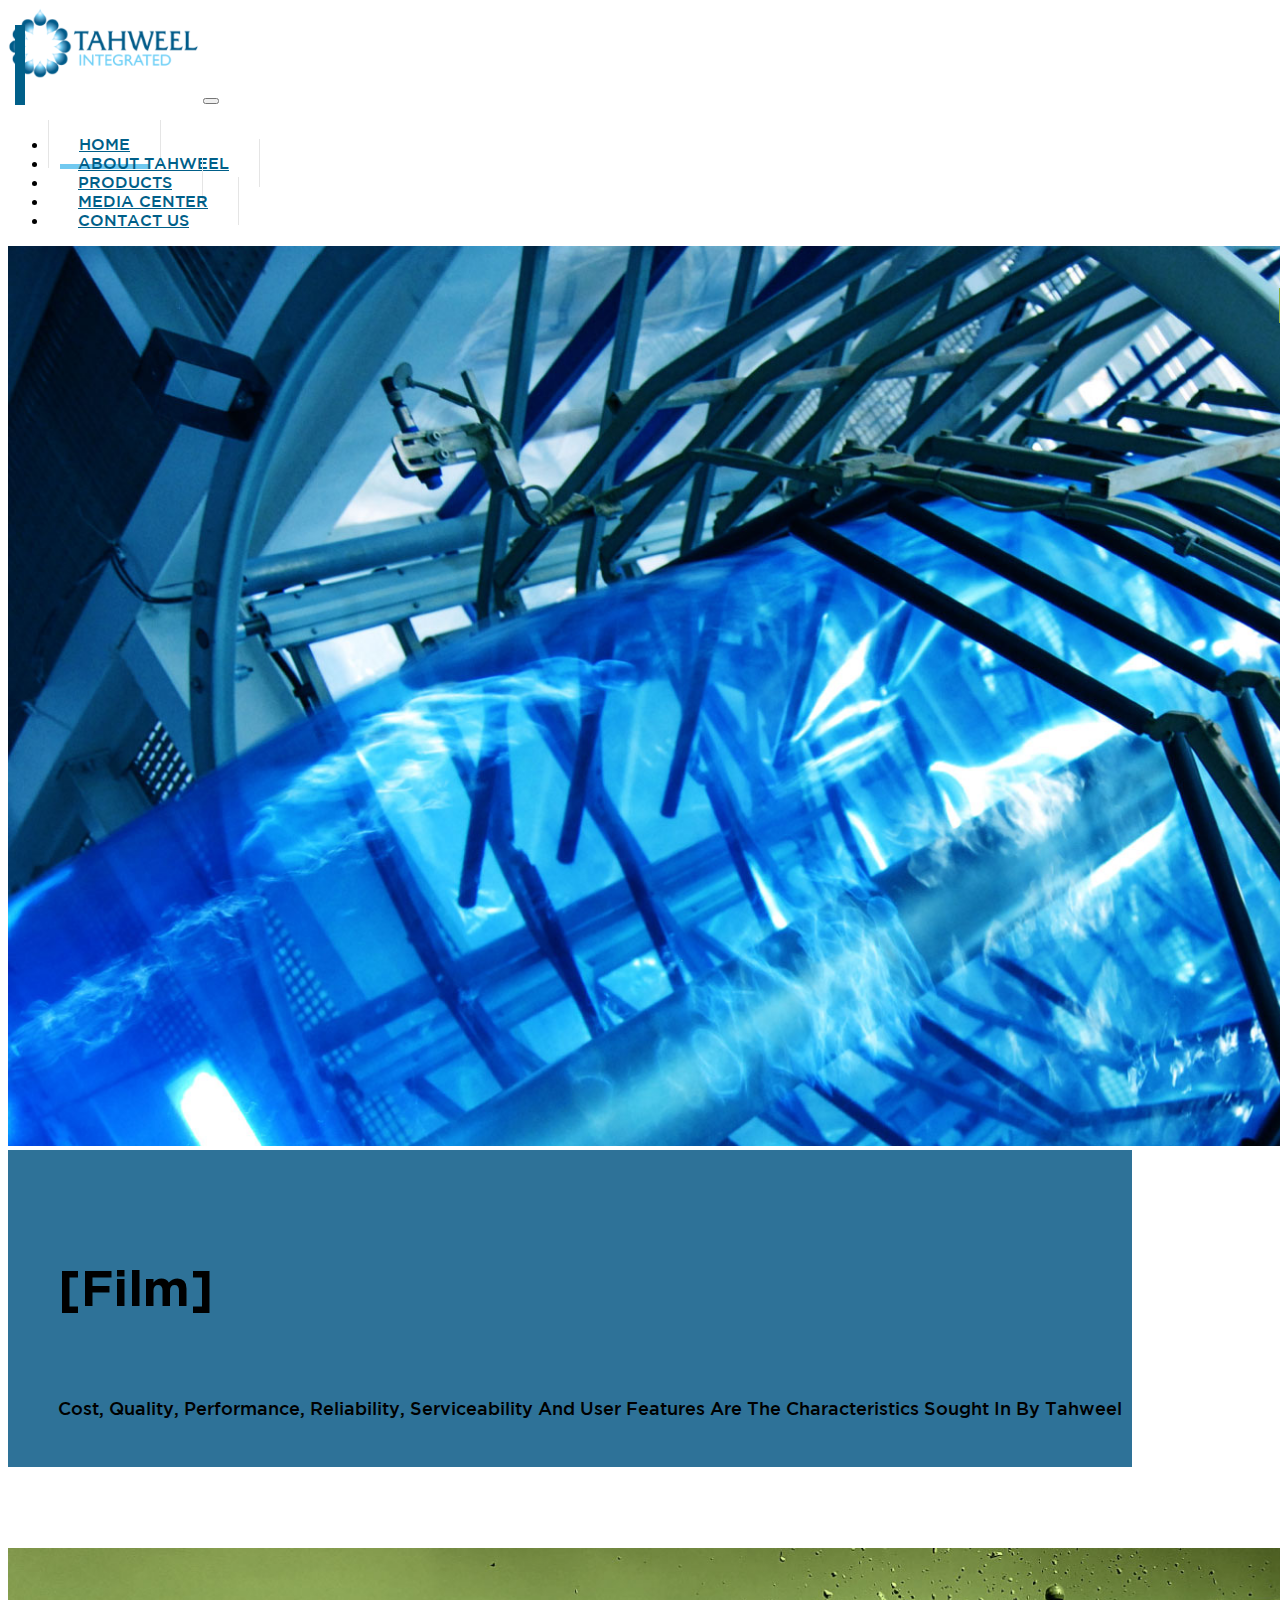
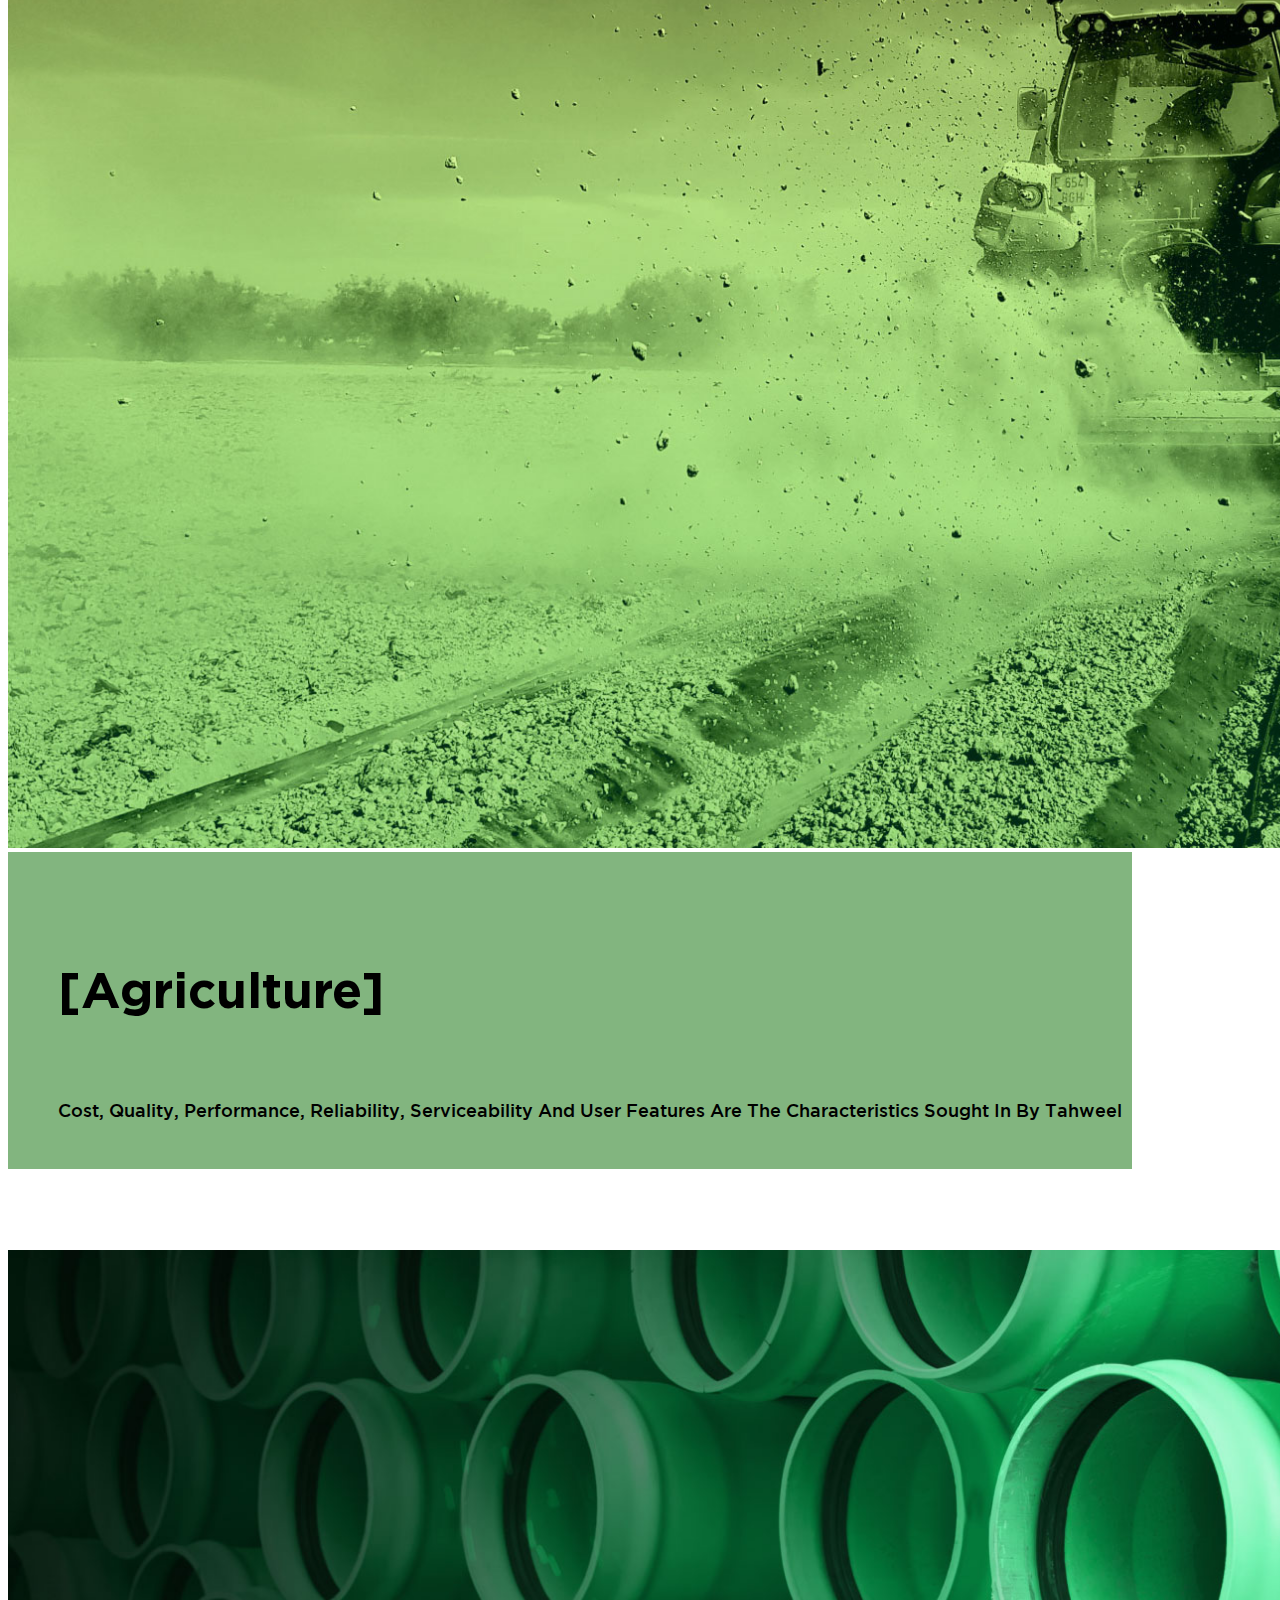
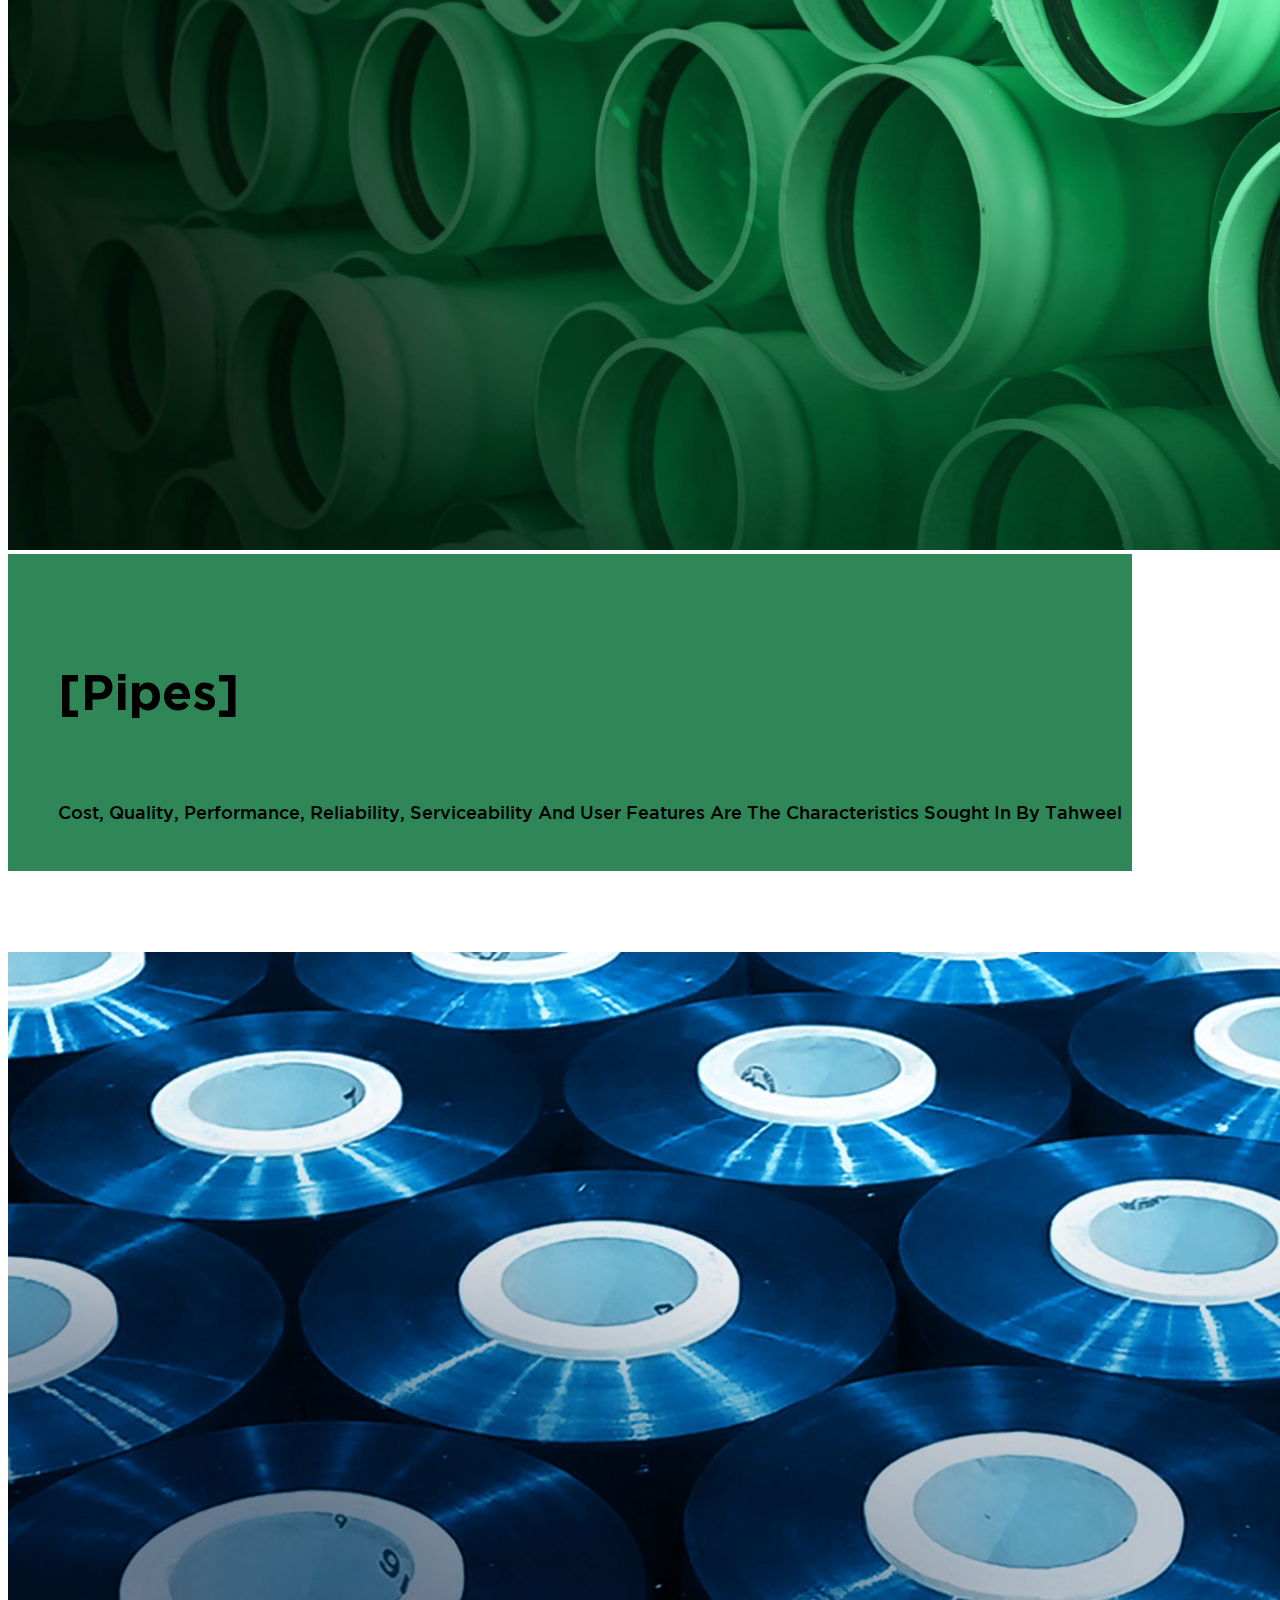
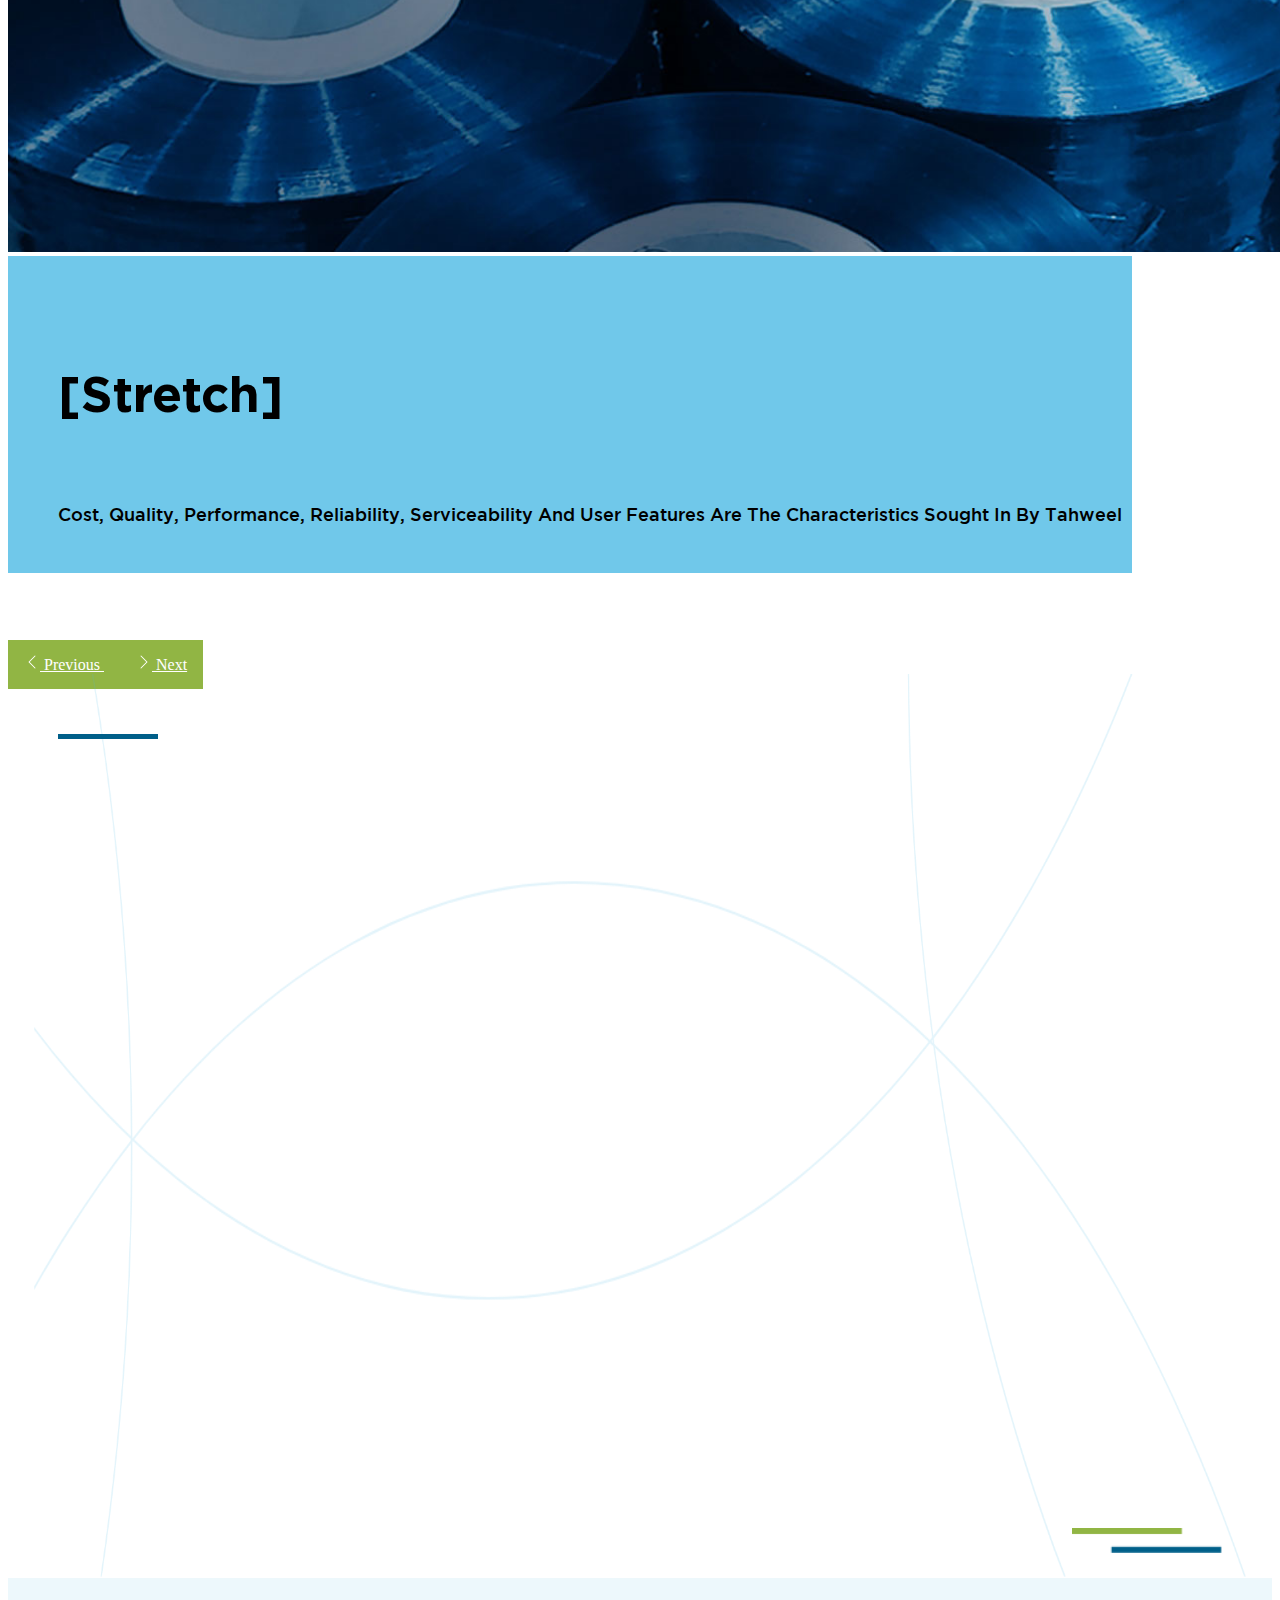
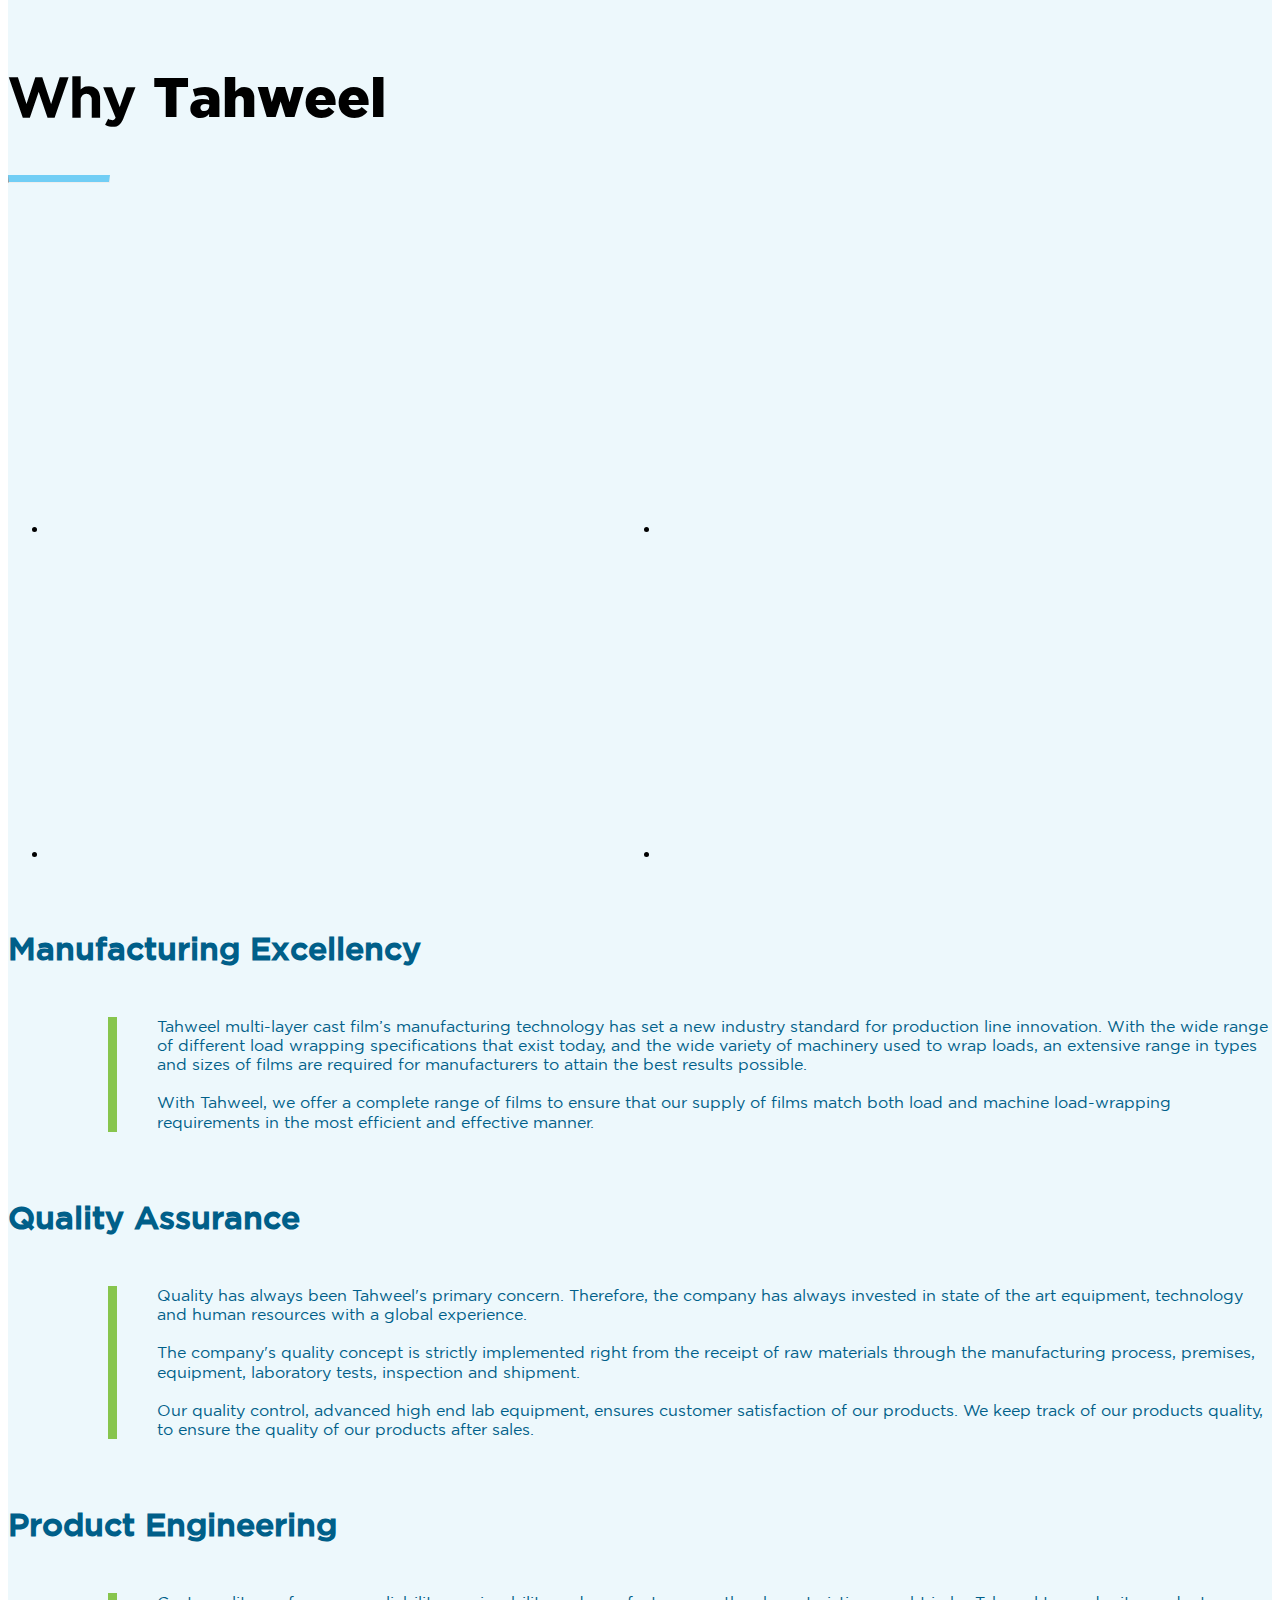
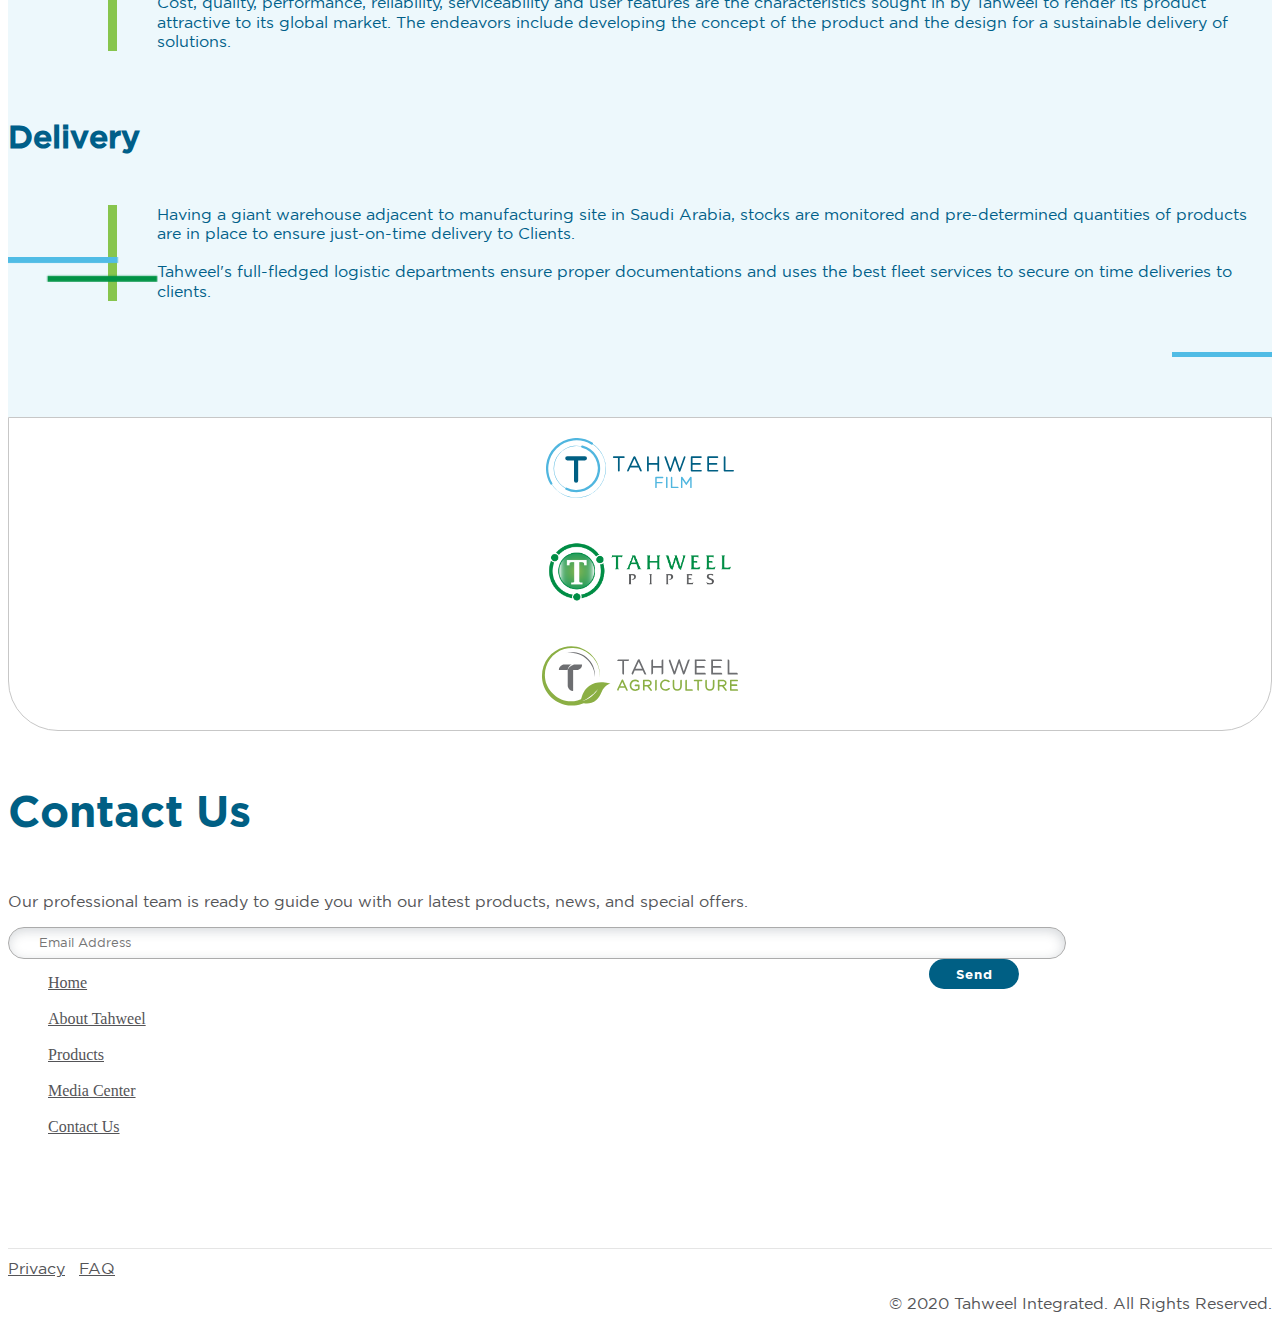
==== commit 02127efd: "change slider img, mobile menu" ====
--- a/index.html
+++ b/index.html
@@ -75,20 +75,20 @@
                 <div class="mobile--menu__left__main__menu">                    
                     <img src="assets/img/Logo.png" alt="logo" class="mobile--menu__left__main__menu__img">
                     <ul class="mobile--menu__left__main__menu__navbar">
-                        <li class="mobile--menu__left__main__menu__item">
-                            <a class="mobile--menu__left__main__menu__link active" href="#">Home</a>
+                        <li class="mobile--menu__left__main__menu__navbar__item">
+                            <a class="mobile--menu__left__main__menu__navbar__item__link active" href="#">Home</a>
                         </li>
-                        <li class="mobile--menu__left__main__menu__item">
-                            <a class="mobile--menu__left__main__menu__link" href="#">About Tahweel</a>
+                        <li class="mobile--menu__left__main__menu__navbar__item">
+                            <a class="mobile--menu__left__main__menu__navbar__item__link" href="#">About Tahweel</a>
                         </li>
-                        <li class="mobile--menu__left__main__menu__item">
-                            <a class="mobile--menu__left__main__menu__link" href="#">Products</a>
+                        <li class="mobile--menu__left__main__menu__navbar__item">
+                            <a class="mobile--menu__left__main__menu__navbar__item__link" href="#">Products</a>
                         </li>    
-                        <li class="mobile--menu__left__main__menu__item">
-                            <a class="mobile--menu__left__main__menu__link" href="#">Media Center</a>
+                        <li class="mobile--menu__left__main__menu__navbar__item">
+                            <a class="mobile--menu__left__main__menu__navbar__item__link" href="#">Media Center</a>
                         </li>   
-                        <li class="mobile--menu__left__main__menu__item">
-                            <a class="mobile--menu__left__main__menu__link" href="#">Contact Us</a>
+                        <li class="mobile--menu__left__main__menu__navbar__item">
+                            <a class="mobile--menu__left__main__menu__navbar__item__link" href="#">Contact Us</a>
                         </li>   
                     </ul>
                 </div>
@@ -106,7 +106,7 @@
     <div id="banner" class="carousel slide banner carousel-fade" data-ride="carousel">
         <div class="carousel-inner">
           <div class="carousel-item active">
-            <img class="d-block w-100 banner__img" src="assets/img/Group-28.jpg" alt="First slide">
+            <img class="d-block w-100 banner__img" src="assets/img/home-slider/Untitled-3.jpg" alt="First slide">
             <div class="carousel-caption slide-1">
                 <div class="container container--max">
                     <div class="row">
@@ -125,7 +125,7 @@
             </div>
           </div>
           <div class="carousel-item">
-            <img class="d-block w-100 banner__img" src="assets/img/Group-239.jpg" alt="First slide">
+            <img class="d-block w-100 banner__img" src="assets/img/home-slider/Untitled-1.jpg" alt="First slide">
             <div class="carousel-caption slide-2">
                 <div class="container container--max">
                     <div class="row">
@@ -144,7 +144,7 @@
             </div>
           </div>
           <div class="carousel-item">
-            <img class="d-block w-100 banner__img" src="assets/img/Group-19.jpg" alt="First slide">
+            <img class="d-block w-100 banner__img" src="assets/img/home-slider/Untitled-2.jpg" alt="First slide">
             <div class="carousel-caption slide-3">
                 <div class="container container--max">
                     <div class="row">
@@ -163,7 +163,7 @@
             </div>
           </div>
           <div class="carousel-item">
-            <img class="d-block w-100 banner__img" src="assets/img/STRETCH.jpg" alt="First slide">
+            <img class="d-block w-100 banner__img" src="assets/img/home-slider/Untitled-4.jpg" alt="First slide">
             <div class="carousel-caption">
                 <div class="container container--max">
                     <div class="row">
@@ -196,7 +196,7 @@
         </div>
     </div>
 
-    <div class="home--about">
+    <div class="home--about overflow--hidden">
 		
 	
 		<div class="container container--medium">
@@ -222,7 +222,7 @@
 		</div>
     </div>
     
-    <div class="home--why">
+    <div class="home--why overflow--hidden">
 		<div class="container container--medium">
 			<div class="row">
 				<div class="col-md-12 col-xs-12">
--- a/assets/css/style.css
+++ b/assets/css/style.css
@@ -16,6 +16,10 @@
 @font-face {
   font-family: GothamBold;
   src: url(../font/GothamBold.ttf);
+}
+
+.overflow--hidden {
+  overflow: hidden;
 }
 
 @media only screen and (min-width: 1800px) {
@@ -60,14 +64,21 @@
   padding-right: 30px !important;
 }
 
-.mobile--menu__main {
-  display: -webkit-box;
-  display: -ms-flexbox;
-  display: flex;
-}
-
 .mobile--menu__main__img {
   max-height: 60px;
+  padding-top: 10px;
+  padding-bottom: 10px;
+}
+
+.mobile--menu__main__toggler {
+  float: right;
+  margin-top: 18px;
+}
+
+.mobile--menu__main__toggler i {
+  font-size: 25px;
+  cursor: pointer;
+  color: #005F84;
 }
 
 .mobile--menu__left {
@@ -83,10 +94,11 @@
 
 .mobile--menu__left__main {
   background: #ffffff;
-  max-width: 60%;
+  max-width: 70%;
   height: 100%;
   position: relative;
   z-index: 2;
+  overflow: auto;
   transform: translate3d(-100%, 0, 0);
   -webkit-transform: translate3d(-100%, 0, 0);
   -webkit-transition: -webkit-transform  2s ease;
@@ -98,12 +110,48 @@
 
 .mobile--menu__left__main__menu {
   padding-top: 65px;
+  padding-left: 30px;
+}
+
+.mobile--menu__left__main__menu__img {
+  width: 50%;
+  max-width: 100%;
+  margin-bottom: 30px;
+}
+
+.mobile--menu__left__main__menu__navbar {
+  list-style-type: none;
+  padding: 0;
+}
+
+.mobile--menu__left__main__menu__navbar__item__link {
+  color: #474747;
+  font-size: 16px;
+  line-height: 25px;
+  padding: 13px 20px;
+  display: inline-block;
+  font-family: GothamMediumRegular;
+}
+
+.mobile--menu__left__main__menu__navbar__item__link.active {
+  color: #8CB044;
+}
+
+.mobile--menu__left__main__menu__navbar__item__link:hover {
+  color: #8CB044;
+  text-decoration: none;
 }
 
 .mobile--menu__left__main__hide {
   position: absolute;
   right: 20px;
   top: 20px;
+}
+
+.mobile--menu__left__main__hide i {
+  font-size: 25px;
+  cursor: pointer;
+  color: #005F84;
 }
 
 .mobile--menu__left__overlay {
@@ -245,6 +293,12 @@
   }
 }
 
+@media only screen and (max-width: 425px) {
+  .mobile--menu__left__main {
+    max-width: 80%;
+  }
+}
+
 .footer {
   margin-top: 50px;
 }
@@ -412,7 +466,7 @@
   }
   .footer__left__form__submit {
     font-size: 26px;
-    padding: 12px 45px;
+    padding: 13px 45px;
   }
   .footer__center__menu ul li a {
     font-size: 20px;
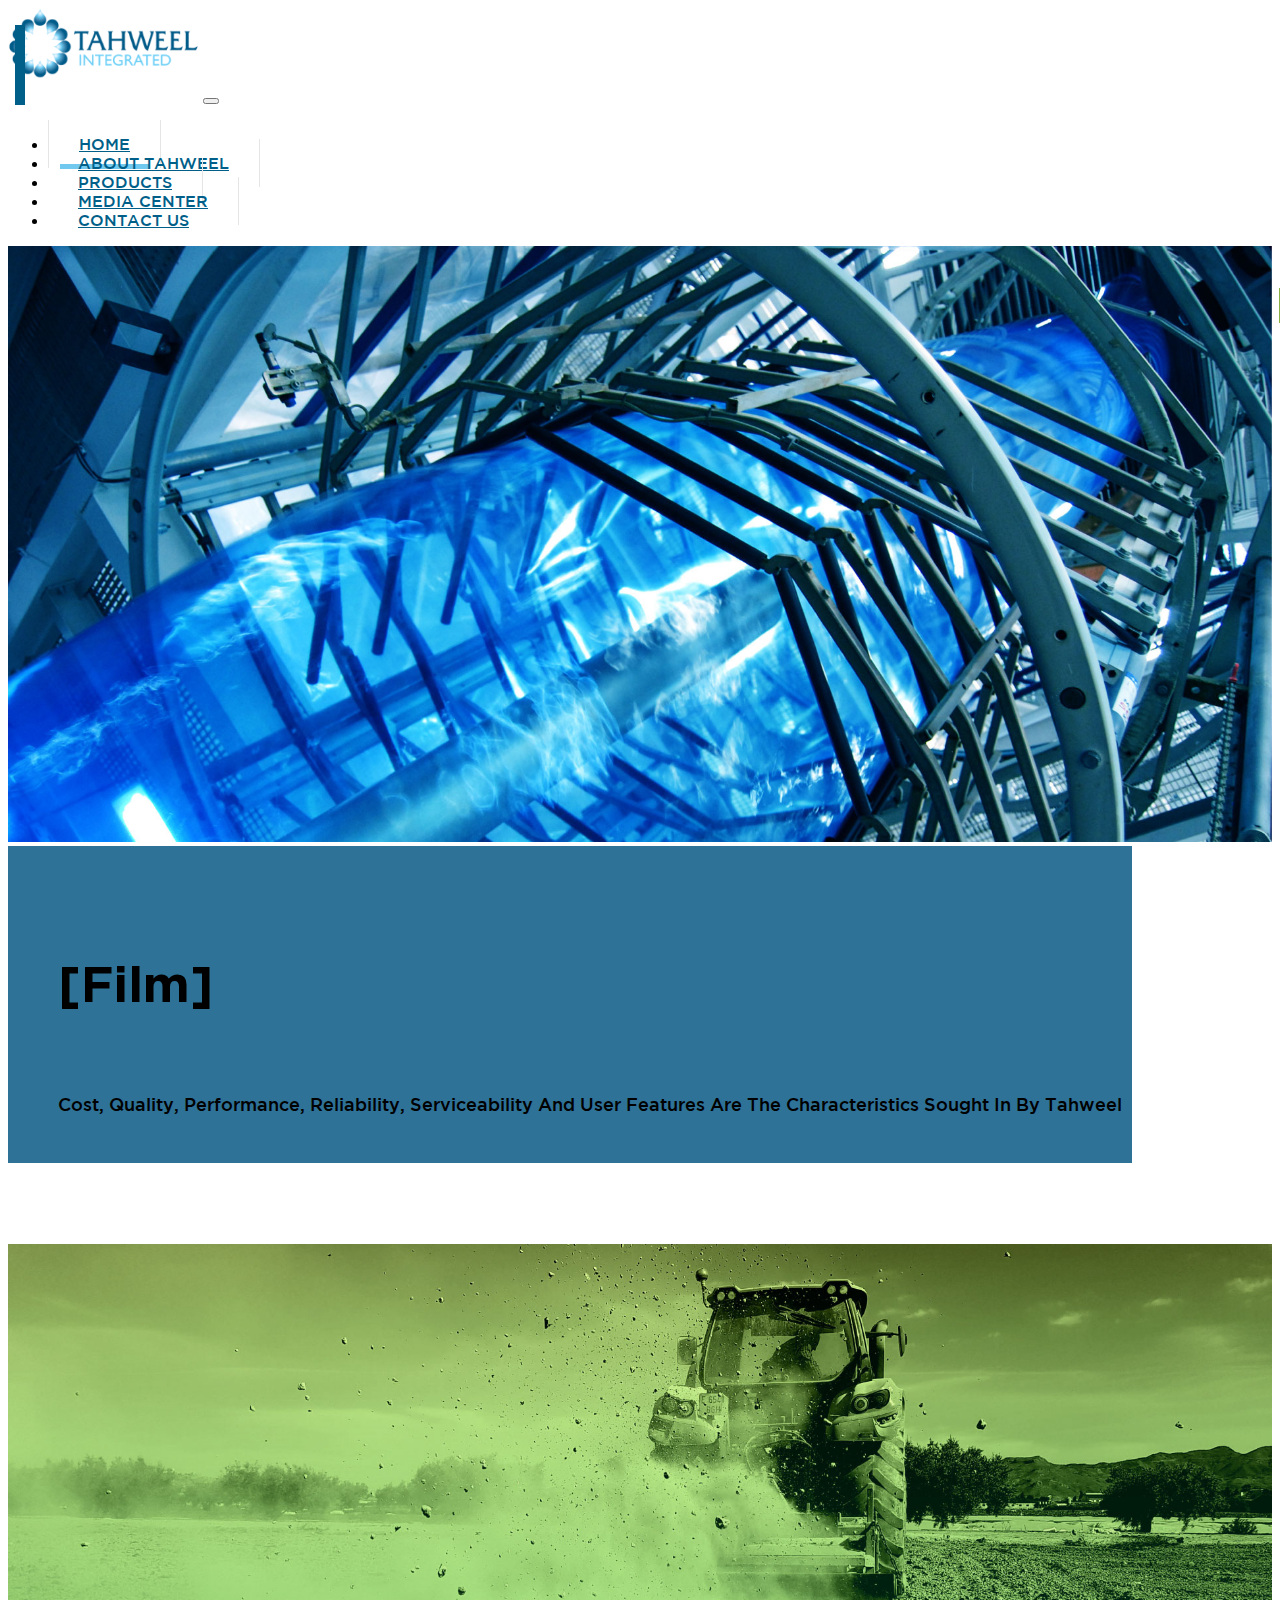
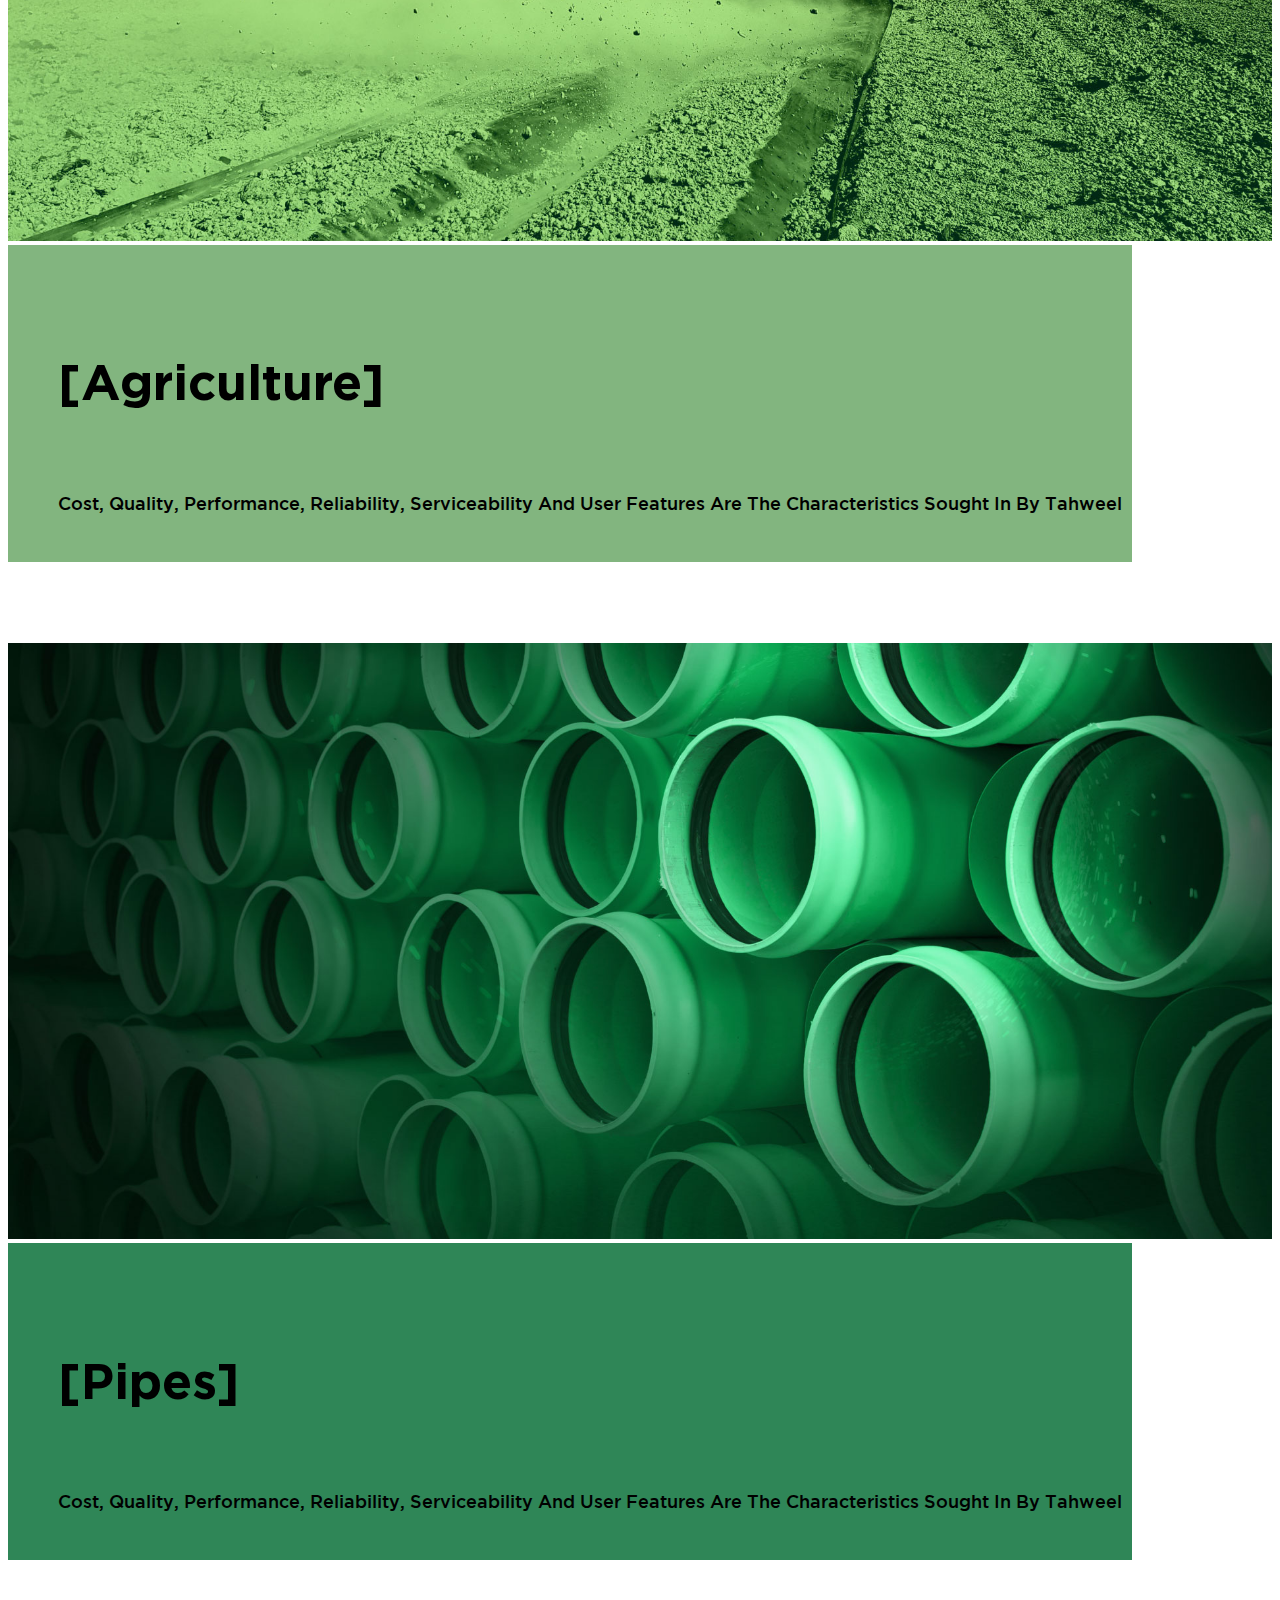
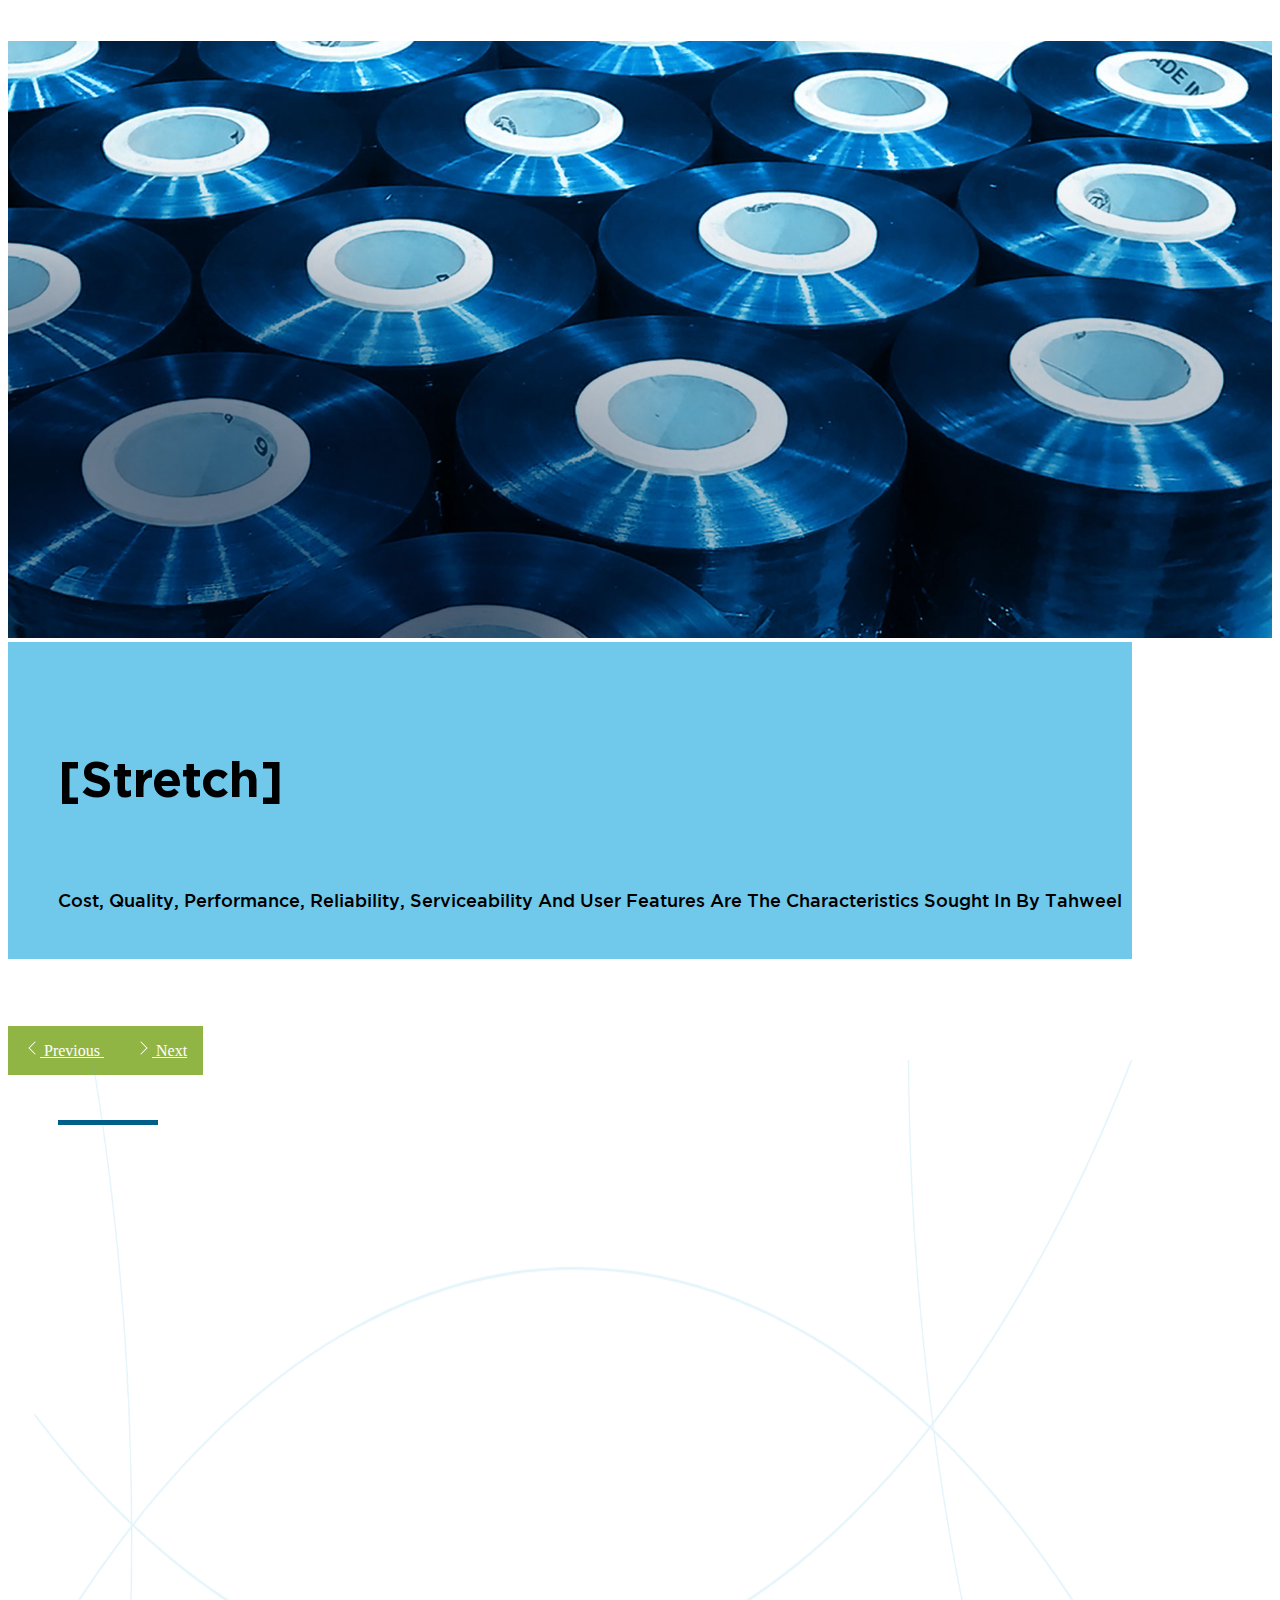
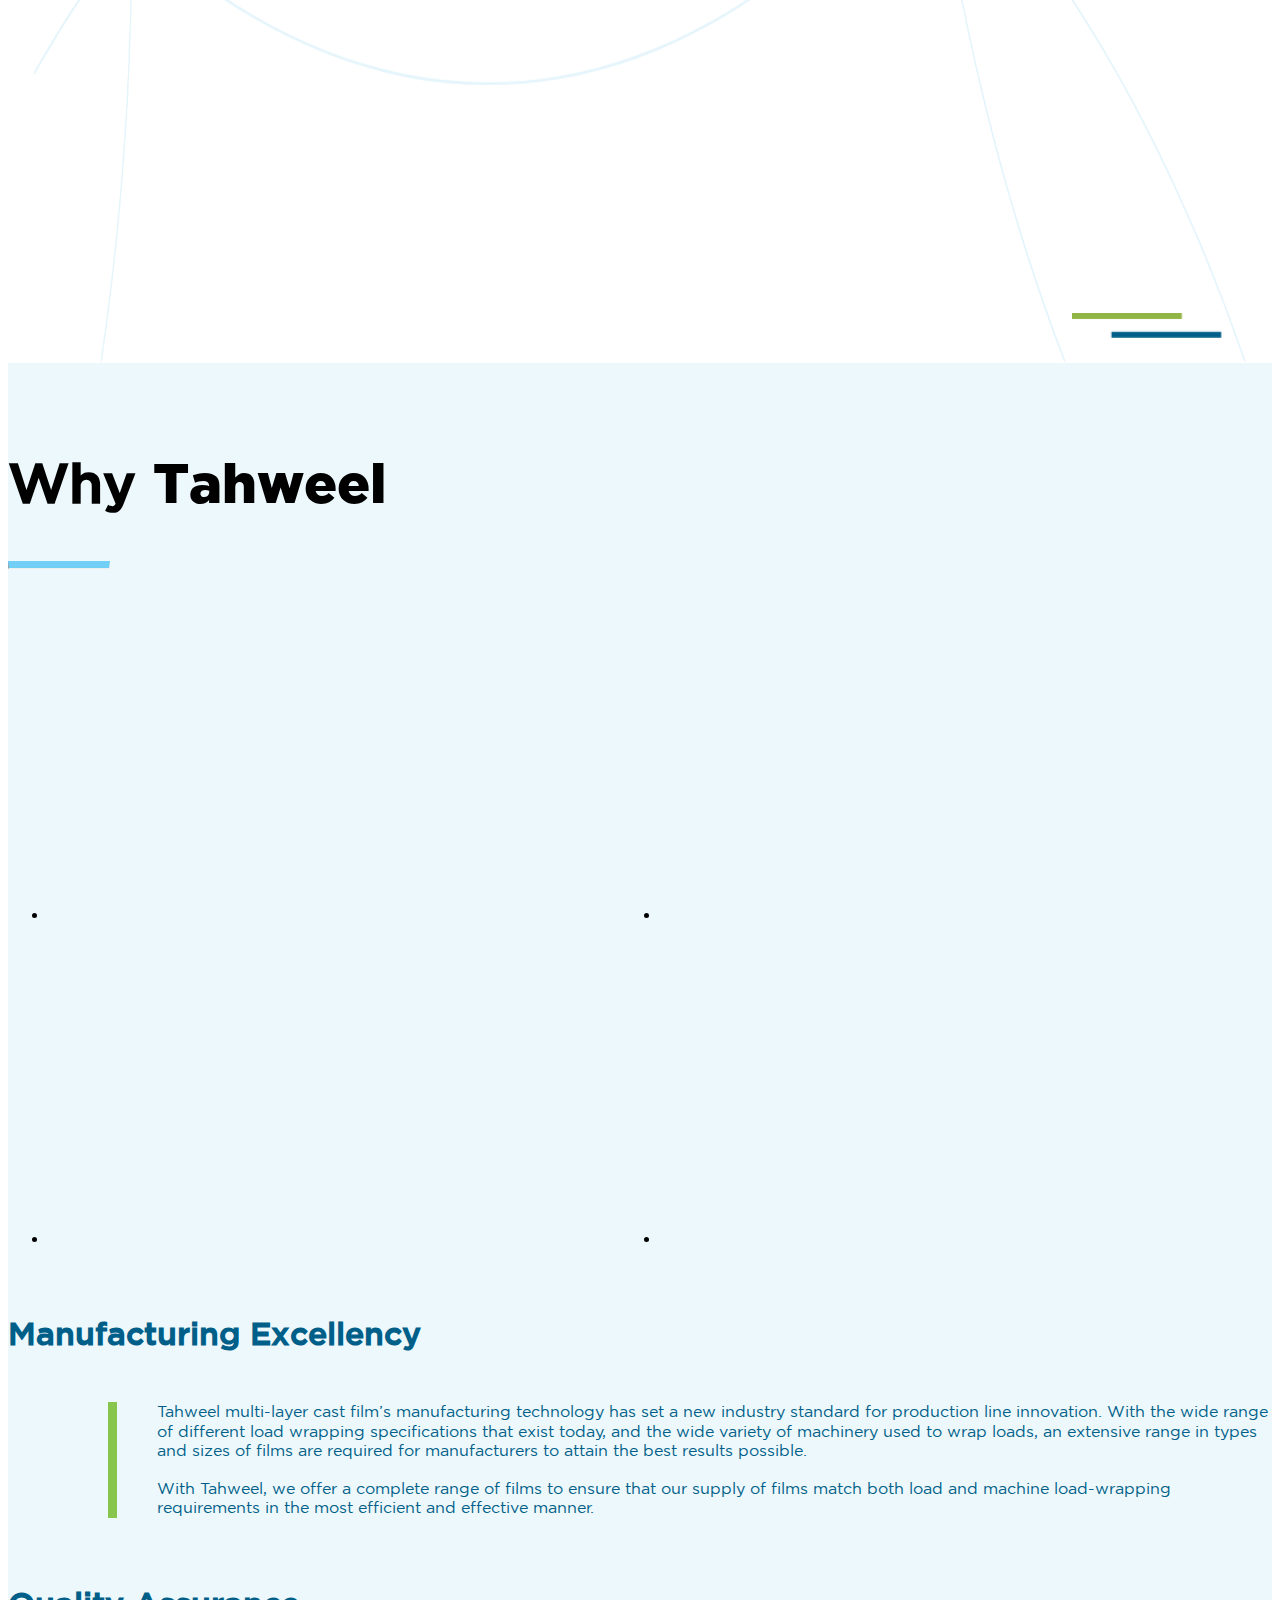
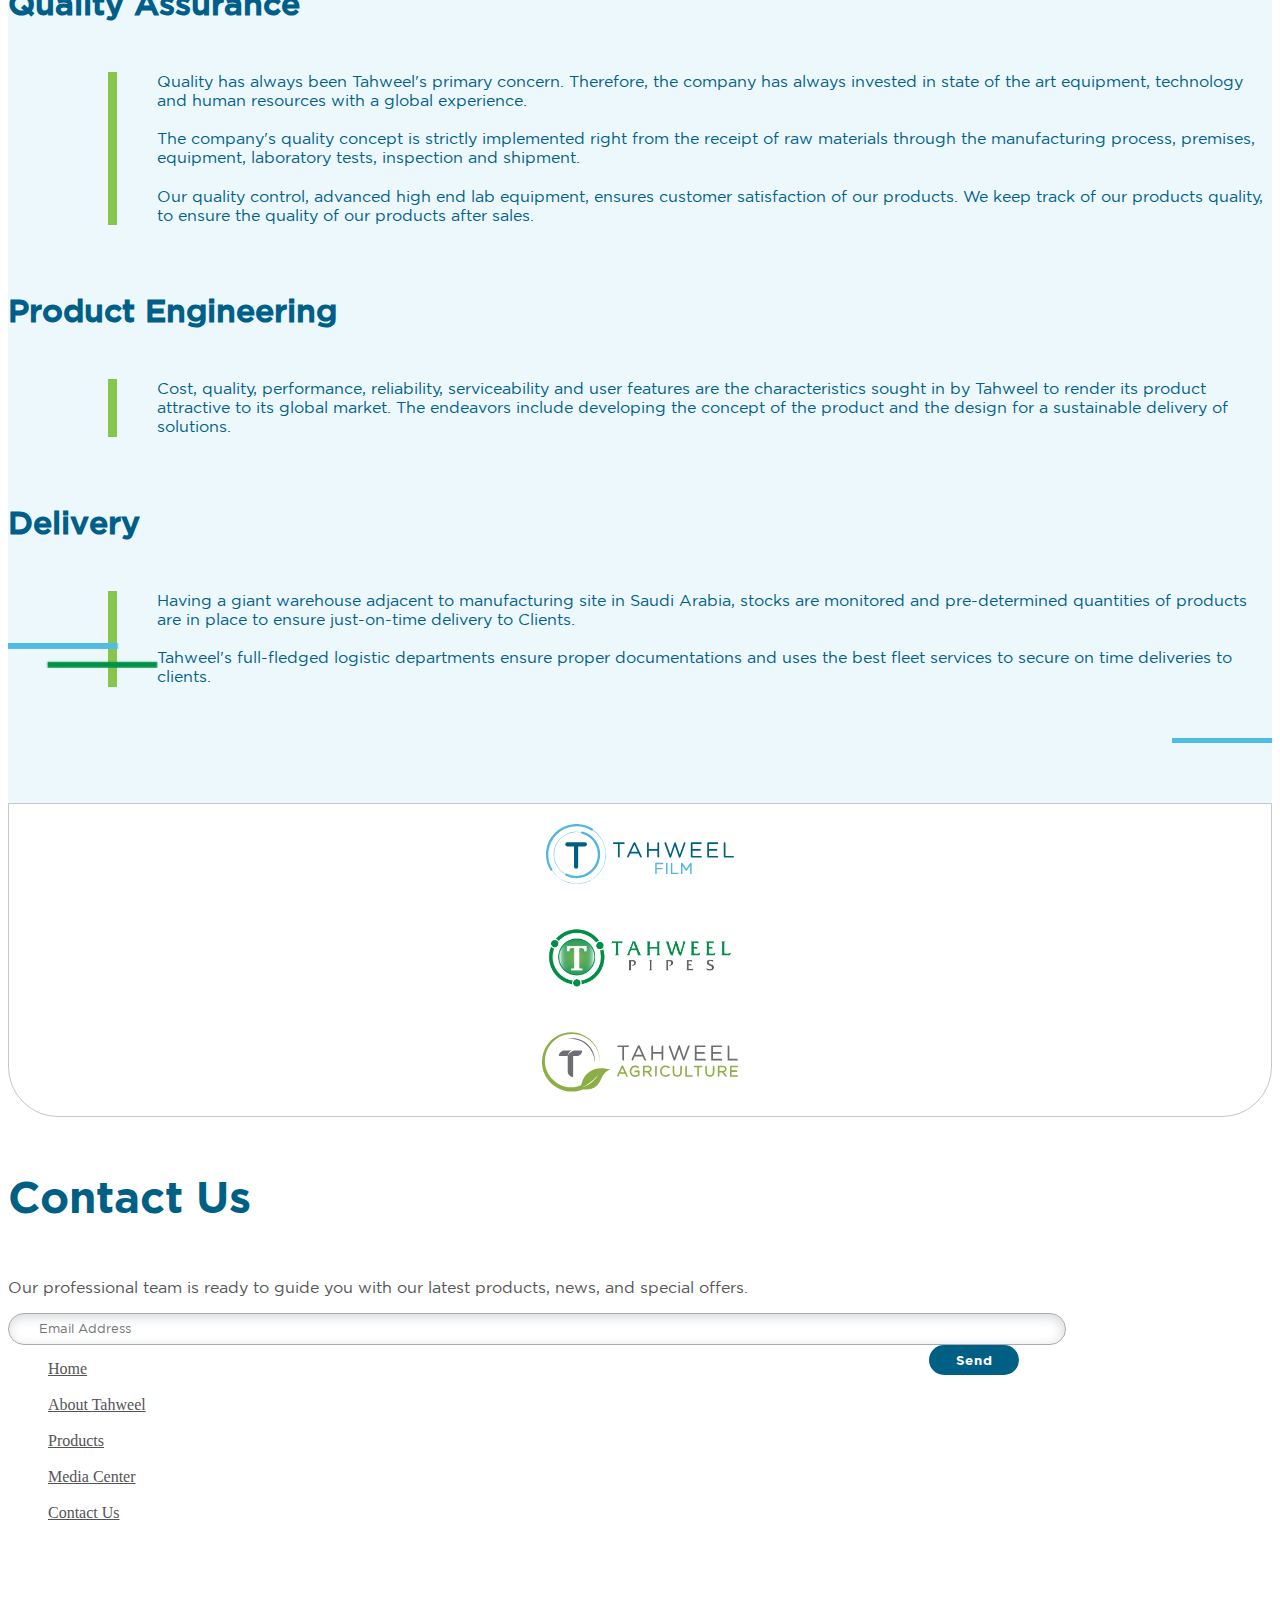
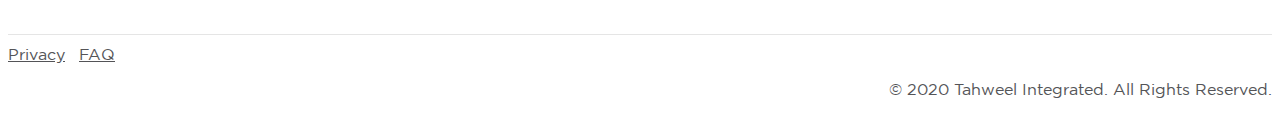
==== commit 48da6470: "create about page" ====
--- a/index.html
+++ b/index.html
@@ -17,11 +17,6 @@
 </head>
 <body>
 
-<!--    
-    1. Header -
-    2. ? Footer - form - yes 
-    3. ____
--->
 
 
     <header class="header">
@@ -29,17 +24,17 @@
                 <div class="row">
                     <nav class="navbar navbar-expand-md navbar-light bg-light header__menu">
                         
-                            <a class="navbar-brand" href="#"><img src="assets/img/Logo.png" alt=""></a>
+                            <a class="navbar-brand" href="index.html"><img src="assets/img/Logo.png" alt=""></a>
                             <button class="navbar-toggler" type="button" data-toggle="collapse" data-target="#collapsibleNavbar">
                             <span class="navbar-toggler-icon"></span>
                             </button>
                             <div class="collapse navbar-collapse " id="collapsibleNavbar">
                             <ul class="navbar-nav ml-auto">
                                 <li class="nav-item">
-                                <a class="nav-link active" href="#">Home</a>
+                                <a class="nav-link active" href="index.html">Home</a>
                                 </li>
                                 <li class="nav-item">
-                                <a class="nav-link" href="#">About Tahweel</a>
+                                <a class="nav-link" href="about.html">About Tahweel</a>
                                 </li>
                                 <li class="nav-item">
                                 <a class="nav-link" href="#">Products</a>
@@ -63,7 +58,9 @@
             <div class="row">
                 <div class="col-md-12 col-xs-12">
                     <div  class="mobile--menu__main">
-                        <img src="assets/img/Logo.png" alt="logo" class="mobile--menu__main__img">
+                        <a href="index.html">
+                            <img src="assets/img/Logo.png" alt="logo" class="mobile--menu__main__img">
+                        </a>
                         <div class="mobile--menu__main__toggler"  onclick="onClickShowMobileMenu()"><i class="lni lni-menu"></i></div>
                     </div>
                 </div>
@@ -76,10 +73,10 @@
                     <img src="assets/img/Logo.png" alt="logo" class="mobile--menu__left__main__menu__img">
                     <ul class="mobile--menu__left__main__menu__navbar">
                         <li class="mobile--menu__left__main__menu__navbar__item">
-                            <a class="mobile--menu__left__main__menu__navbar__item__link active" href="#">Home</a>
+                            <a class="mobile--menu__left__main__menu__navbar__item__link active" href="index.html">Home</a>
                         </li>
                         <li class="mobile--menu__left__main__menu__navbar__item">
-                            <a class="mobile--menu__left__main__menu__navbar__item__link" href="#">About Tahweel</a>
+                            <a class="mobile--menu__left__main__menu__navbar__item__link" href="about.html">About Tahweel</a>
                         </li>
                         <li class="mobile--menu__left__main__menu__navbar__item">
                             <a class="mobile--menu__left__main__menu__navbar__item__link" href="#">Products</a>
@@ -379,8 +376,8 @@
 					<div class="footer__center">
 						<div class="footer__center__menu">
 							<ul>
-								<li><a href="#">Home</a></li>
-								<li><a href="#">About Tahweel</a></li>
+								<li><a href="index.html">Home</a></li>
+								<li><a href="about.html">About Tahweel</a></li>
 								<li><a href="#">Products</a></li>
 								<li><a href="#">Media Center</a></li>
 								<li><a href="#">Contact Us</a></li>
--- a/assets/css/style.css
+++ b/assets/css/style.css
@@ -20,6 +20,10 @@
 
 .overflow--hidden {
   overflow: hidden;
+}
+
+img {
+  max-width: 100%;
 }
 
 @media only screen and (min-width: 1800px) {
@@ -743,6 +747,8 @@
   right: -33px;
   bottom: 29px;
   z-index: -1;
+  border-top-left-radius: 70px;
+  border-bottom-right-radius: 70px;
 }
 
 .home--about__content__text {
@@ -1238,4 +1244,389 @@
     font-size: 20px;
   }
 }
+
+.page--title {
+  font-family: GothamMediumRegular;
+  font-size: 55px;
+  color: #005F84;
+  white-space: pre-line;
+}
+
+.page--title span {
+  font-family: GothamBlackRegular;
+}
+
+.page--title__line {
+  border-top: 7px solid #71C9F0;
+  max-width: 100px;
+  margin-left: 0;
+  margin-top: 0;
+}
+
+.rounded--img img {
+  border-top-left-radius: 70px;
+  border-bottom-right-radius: 70px;
+}
+
+.rounded--img::after {
+  content: '';
+  background-image: url("../img/About Tahweel background dots.png");
+  position: absolute;
+  width: 100%;
+  height: 100%;
+  background-repeat: no-repeat;
+  background-size: auto;
+  right: -33px;
+  bottom: 29px;
+  z-index: -1;
+  border-top-left-radius: 70px;
+  border-bottom-right-radius: 70px;
+}
+
+.text--content {
+  font-family: GothamMediumRegular;
+  font-size: 16px;
+  white-space: pre-line;
+}
+
+.about--overview {
+  padding-top: 100px;
+  background: #edf8fc;
+}
+
+.about--overview__content__text__text {
+  color: #333333;
+  font-family: GothamMediumRegular;
+  font-size: 16px;
+  position: relative;
+  line-height: 24px;
+}
+
+.about--overview__content__text__text::before {
+  content: '';
+  border-left: 7px solid #005A80;
+  position: absolute;
+  height: 70%;
+  left: -46px;
+  top: 27px;
+}
+
+.about--overview__content__img {
+  position: relative;
+  margin-top: 70px;
+}
+
+.about--integrated {
+  background: #edf8fc;
+  padding-bottom: 60px;
+}
+
+.about--integrated__content__text {
+  margin-bottom: 60px;
+}
+
+.about--integrated__content__text__title {
+  color: #71C9F0;
+  padding-top: 80px;
+}
+
+.about--integrated__content__left {
+  line-height: 24px;
+}
+
+.about--integrated__content__right {
+  line-height: 24px;
+}
+
+.about--mission {
+  background: url("../img/about/Mission_Vission.jpg");
+  position: relative;
+  padding-top: 130px;
+  padding-bottom: 130px;
+  background-repeat: no-repeat;
+  background-size: cover;
+}
+
+.about--mission::before {
+  content: '';
+  background: rgba(0, 95, 132, 0.8);
+  position: absolute;
+  top: 0;
+  width: 100%;
+  height: 100%;
+}
+
+.about--mission__content__text__title {
+  color: #ffffff;
+}
+
+.about--mission__content__info {
+  position: relative;
+  margin-left: 40px;
+}
+
+.about--mission__content__info__subtitle {
+  font-family: GothamBold;
+  color: #50B7E0;
+  font-size: 25px;
+  margin: 0px;
+}
+
+.about--mission__content__info__text {
+  color: #FFFFFF;
+  line-height: 24px;
+}
+
+.about--mission__content__info::before {
+  content: '';
+  border: 5px solid #50B7E0;
+  position: absolute;
+  width: 18px;
+  height: 100%;
+  border-right: 0;
+  left: -40px;
+}
+
+.about--history {
+  background-color: #edf8fc;
+  padding-top: 80px;
+  padding-bottom: 100px;
+  background-image: url("../../../assets/img/about/About-history-bg.svg");
+  background-repeat: no-repeat;
+}
+
+.about--history__content__right {
+  padding-top: 80px;
+}
+
+.about--history__content__right__text {
+  font-family: GothamBookRegular;
+  line-height: 24px;
+}
+
+.about--around--the--world {
+  background-color: #005F84;
+  background-image: url("../../../assets/img/about/around-the-world.png");
+  background-repeat: no-repeat;
+  background-position: right 40px;
+  background-size: 63%;
+  padding-bottom: 135px;
+  padding-top: 73px;
+}
+
+.about--around--the--world__content__text__title {
+  color: #ffffff;
+}
+
+.about--around--the--world__content__right__text {
+  color: #ffffff;
+  line-height: 24px;
+}
+
+.about--environment {
+  padding-top: 150px;
+}
+
+.about--environment__content__text__text {
+  color: #005A80;
+  margin-top: 50px;
+}
+
+.about--environment__info {
+  margin-top: 60px;
+  margin-bottom: 60px;
+}
+
+.about--environment__info > div {
+  margin-top: 15px;
+  margin-bottom: 15px;
+}
+
+.about--environment__info__cart {
+  position: relative;
+}
+
+.about--environment__info__cart__image {
+  width: 100%;
+  height: auto;
+  border-bottom-left-radius: 100px;
+  border-top-right-radius: 100px;
+}
+
+.about--environment__info__cart__text {
+  position: absolute;
+  top: 0;
+  padding-left: 30px;
+  padding-right: 30px;
+  bottom: 0;
+  background: rgba(0, 90, 128, 0.8);
+  border-bottom-left-radius: 100px;
+  border-top-right-radius: 100px;
+  color: #ffffff;
+  padding: 0px 10px;
+  text-align: center;
+  opacity: 0;
+  transition: opacity 1s;
+  -webkit-transition: opacity 1s;
+}
+
+.about--environment__info__cart__text:hover {
+  opacity: 1;
+  transition: opacity 1s;
+  -webkit-transition: opacity 1s;
+}
+
+.about--people {
+  padding-top: 135px;
+  padding-bottom: 135px;
+  background-color: #edf8fc;
+}
+
+.about--people__content__img {
+  margin-top: 25px;
+}
+
+.about--people__content__text__text {
+  line-height: 24px;
+  margin-top: 65px;
+  color: #333333;
+}
+
+.about--people__content__text__title {
+  color: #333333;
+}
+
+@media only screen and (min-width: 1200px) {
+  .about--people__content__img {
+    padding-right: 60px;
+  }
+}
+
+@media only screen and (min-width: 1200px) {
+  .about--environment__info > div {
+    padding-right: 25px;
+    padding-left: 25px;
+  }
+  .about--environment__info > div:first-child {
+    padding-left: 15px;
+  }
+  .about--environment__info > div:last-child {
+    padding-right: 15px;
+  }
+  .about--environment__info__cart__text {
+    padding-top: 25px;
+    padding-left: 32px;
+    padding-right: 32px;
+  }
+}
+
+@media only screen and (min-width: 1800px) {
+  .page--title {
+    font-size: 75px;
+  }
+  .page--title__line {
+    border-top: 10px solid #71C9F0;
+    max-width: 135px;
+  }
+  .about--overview {
+    padding-top: 200px;
+  }
+  .about--overview__content__text__text {
+    font-size: 20px;
+    padding-right: 155px;
+  }
+  .about--overview__content__img {
+    position: relative;
+    margin-top: 100px;
+  }
+  .text--content {
+    font-size: 20px;
+  }
+  .about--mission__content__info__subtitle {
+    font-size: 36px;
+  }
+  .about--mission__content__info::before {
+    border: 7px solid #50B7E0;
+    border-right: 0;
+  }
+  .about--history__content__right {
+    padding-top: 100px;
+  }
+  .about--environment__content__text {
+    padding-right: 70px;
+  }
+  .about--environment .container--medium {
+    max-width: 1380px;
+  }
+  .about--environment__info__cart__text {
+    padding-top: 50px;
+  }
+  .about--people__content__img {
+    padding-right: 15px;
+  }
+  .about--integrated__content__left {
+    padding-right: 66px;
+  }
+}
+
+@media only screen and (max-width: 991px) {
+  .rounded--img ::after {
+    right: -22px;
+    bottom: 23px;
+  }
+  .about--overview__content__text__text::before {
+    left: -26px;
+  }
+  .about--environment__info__cart__text {
+    padding-top: 25px;
+  }
+}
+
+@media only screen and (max-width: 767px) {
+  .page--title {
+    font-size: 35px;
+    margin-top: 30px;
+  }
+  .rounded--img ::after {
+    right: -7px;
+    bottom: 16px;
+  }
+  .about--overview {
+    padding-top: 30px;
+  }
+  .about--overview__content__text__text {
+    margin-left: 30px;
+  }
+  .text--content {
+    font-size: 14px;
+  }
+  .about--integrated__content__text__title {
+    padding-top: 30px;
+  }
+  .about--history {
+    padding-top: 20px;
+    padding-bottom: 30px;
+  }
+  .about--history__content__right {
+    padding-top: 20px;
+  }
+  .about--mission {
+    padding-top: 30px;
+    padding-bottom: 50px;
+  }
+  .about--around--the--world {
+    padding-bottom: 40px;
+    padding-top: 30px;
+  }
+  .about--environment {
+    padding-top: 30px;
+  }
+  .about--environment__content__text__text {
+    margin-bottom: 60px;
+  }
+  .about--people {
+    padding-top: 50px;
+    padding-bottom: 50px;
+  }
+}
 /*# sourceMappingURL=style.css.map */